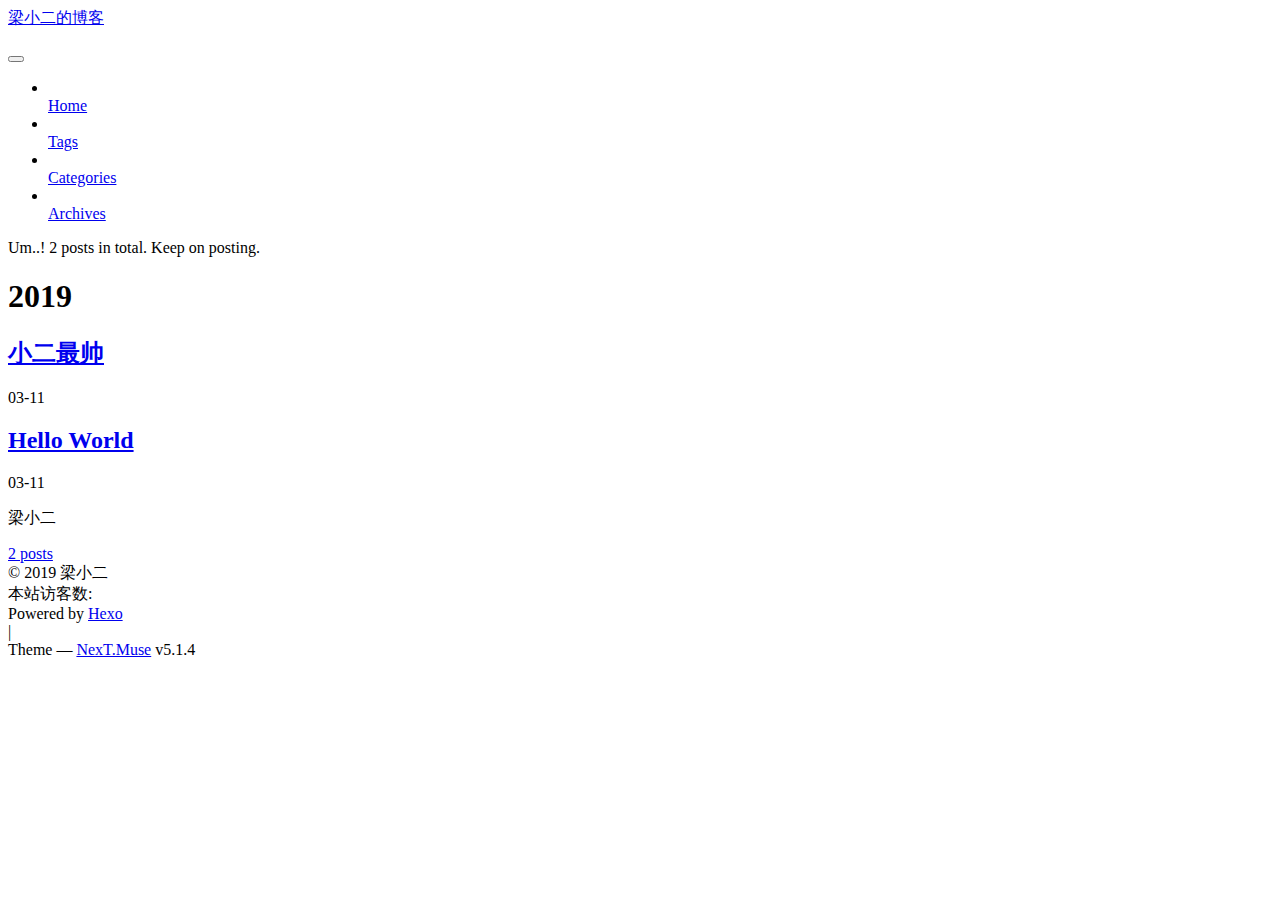
==== archives/index.html @ c7d18bd1 "Site updated: 2019-03-12 14:48:10" ====
<!DOCTYPE html>



  


<html class="theme-next muse use-motion" lang>
<head><meta name="generator" content="Hexo 3.8.0">
  <meta charset="UTF-8">
<meta http-equiv="X-UA-Compatible" content="IE=edge">
<meta name="viewport" content="width=device-width, initial-scale=1, maximum-scale=1">
<meta name="theme-color" content="#222">









<meta http-equiv="Cache-Control" content="no-transform">
<meta http-equiv="Cache-Control" content="no-siteapp">
















  
  
  <link href="/lib/fancybox/source/jquery.fancybox.css?v=2.1.5" rel="stylesheet" type="text/css">







<link href="/lib/font-awesome/css/font-awesome.min.css?v=4.6.2" rel="stylesheet" type="text/css">

<link href="/css/main.css?v=5.1.4" rel="stylesheet" type="text/css">


  <link rel="apple-touch-icon" sizes="180x180" href="/images/apple-touch-icon-next.png?v=5.1.4">


  <link rel="icon" type="image/png" sizes="32x32" href="/images/favicon-32x32-next.png?v=5.1.4">


  <link rel="icon" type="image/png" sizes="16x16" href="/images/favicon-16x16-next.png?v=5.1.4">


  <link rel="mask-icon" href="/images/logo.svg?v=5.1.4" color="#222">





  <meta name="keywords" content="Hexo, NexT">










<meta property="og:type" content="website">
<meta property="og:title" content="梁小二的博客">
<meta property="og:url" content="https://github.com/liangsheng666/liangsheng666.github.io.git/archives/index.html">
<meta property="og:site_name" content="梁小二的博客">
<meta property="og:locale" content="default">
<meta name="twitter:card" content="summary">
<meta name="twitter:title" content="梁小二的博客">



<script type="text/javascript" id="hexo.configurations">
  var NexT = window.NexT || {};
  var CONFIG = {
    root: '/',
    scheme: 'Muse',
    version: '5.1.4',
    sidebar: {"position":"left","display":"post","offset":12,"b2t":false,"scrollpercent":false,"onmobile":false},
    fancybox: true,
    tabs: true,
    motion: {"enable":true,"async":false,"transition":{"post_block":"fadeIn","post_header":"slideDownIn","post_body":"slideDownIn","coll_header":"slideLeftIn","sidebar":"slideUpIn"}},
    duoshuo: {
      userId: '0',
      author: 'Author'
    },
    algolia: {
      applicationID: '',
      apiKey: '',
      indexName: '',
      hits: {"per_page":10},
      labels: {"input_placeholder":"Search for Posts","hits_empty":"We didn't find any results for the search: ${query}","hits_stats":"${hits} results found in ${time} ms"}
    }
  };
</script>



  <link rel="canonical" href="https://github.com/liangsheng666/liangsheng666.github.io.git/archives/">





  <title>Archive | 梁小二的博客</title>
  








</head>

<body itemscope itemtype="http://schema.org/WebPage" lang="default">

  
  
    
  

  <div class="container sidebar-position-left page-archive">
    <div class="headband"></div>

    <header id="header" class="header" itemscope itemtype="http://schema.org/WPHeader">
      <div class="header-inner"><div class="site-brand-wrapper">
  <div class="site-meta ">
    

    <div class="custom-logo-site-title">
      <a href="/" class="brand" rel="start">
        <span class="logo-line-before"><i></i></span>
        <span class="site-title">梁小二的博客</span>
        <span class="logo-line-after"><i></i></span>
      </a>
    </div>
      
        <p class="site-subtitle"></p>
      
  </div>

  <div class="site-nav-toggle">
    <button>
      <span class="btn-bar"></span>
      <span class="btn-bar"></span>
      <span class="btn-bar"></span>
    </button>
  </div>
</div>

<nav class="site-nav">
  

  
    <ul id="menu" class="menu">
      
        
        <li class="menu-item menu-item-home">
          <a href="/" rel="section">
            
              <i class="menu-item-icon fa fa-fw fa-home"></i> <br>
            
            Home
          </a>
        </li>
      
        
        <li class="menu-item menu-item-tags">
          <a href="/tags/" rel="section">
            
              <i class="menu-item-icon fa fa-fw fa-tags"></i> <br>
            
            Tags
          </a>
        </li>
      
        
        <li class="menu-item menu-item-categories">
          <a href="/categories/" rel="section">
            
              <i class="menu-item-icon fa fa-fw fa-th"></i> <br>
            
            Categories
          </a>
        </li>
      
        
        <li class="menu-item menu-item-archives">
          <a href="/archives/" rel="section">
            
              <i class="menu-item-icon fa fa-fw fa-archive"></i> <br>
            
            Archives
          </a>
        </li>
      

      
    </ul>
  

  
</nav>



 </div>
    </header>

    <main id="main" class="main">
      <div class="main-inner">
        <div class="content-wrap">
          <div id="content" class="content">
            

  
  
  
  <div class="post-block archive">
    <div id="posts" class="posts-collapse">
      <span class="archive-move-on"></span>

      <span class="archive-page-counter">
        
        
        
          
        
        Um..! 2 posts in total. Keep on posting.
      </span>

      

        
        
        

        
          
          <div class="collection-title">
            <h1 class="archive-year" id="archive-year-2019">2019</h1>
          </div>
        
        

        

  <article class="post post-type-normal" itemscope itemtype="http://schema.org/Article">
    <header class="post-header">

      <h2 class="post-title">
        
            <a class="post-title-link" href="/2019/03/11/小二最帅/" itemprop="url">
              
                <span itemprop="name">小二最帅</span>
              
            </a>
        
      </h2>

      <div class="post-meta">
        <time class="post-time" itemprop="dateCreated" datetime="2019-03-11T17:40:30+08:00" content="2019-03-11">
          03-11
        </time>
      </div>

    </header>
  </article>



      

        
        
        

        
        

        

  <article class="post post-type-normal" itemscope itemtype="http://schema.org/Article">
    <header class="post-header">

      <h2 class="post-title">
        
            <a class="post-title-link" href="/2019/03/11/hello-world/" itemprop="url">
              
                <span itemprop="name">Hello World</span>
              
            </a>
        
      </h2>

      <div class="post-meta">
        <time class="post-time" itemprop="dateCreated" datetime="2019-03-11T17:36:19+08:00" content="2019-03-11">
          03-11
        </time>
      </div>

    </header>
  </article>



      

    </div>
  </div>
  
  
  

  



          </div>
          


          

        </div>
        
          
  
  <div class="sidebar-toggle">
    <div class="sidebar-toggle-line-wrap">
      <span class="sidebar-toggle-line sidebar-toggle-line-first"></span>
      <span class="sidebar-toggle-line sidebar-toggle-line-middle"></span>
      <span class="sidebar-toggle-line sidebar-toggle-line-last"></span>
    </div>
  </div>

  <aside id="sidebar" class="sidebar">
    
    <div class="sidebar-inner">

      

      

      <section class="site-overview-wrap sidebar-panel sidebar-panel-active">
        <div class="site-overview">
          <div class="site-author motion-element" itemprop="author" itemscope itemtype="http://schema.org/Person">
            
              <p class="site-author-name" itemprop="name">梁小二</p>
              <p class="site-description motion-element" itemprop="description"></p>
          </div>

          <nav class="site-state motion-element">

            
              <div class="site-state-item site-state-posts">
              
                <a href="/archives/">
              
                  <span class="site-state-item-count">2</span>
                  <span class="site-state-item-name">posts</span>
                </a>
              </div>
            

            

            

          </nav>

          

          

          
          

          
          

          

        </div>
      </section>

      

      

    </div>
  </aside>


        
      </div>
    </main>

    <footer id="footer" class="footer">
      <div class="footer-inner">
        <script async src="https://dn-lbstatics.qbox.me/busuanzi/2.3/busuanzi.pure.mini.js"></script>
<div class="copyright">&copy; <span itemprop="copyrightYear">2019</span>
  <span class="with-love">
    <i class="fa fa-user"></i>
  </span>
  <span class="author" itemprop="copyrightHolder">梁小二</span>

  
</div>


  <div class="powered-by">
<i class="fa fa-user-md"></i><span id="busuanzi_container_site_pv">
  本站访客数:<span id="busuanzi_value_site_pv"></span>
</span>
</div>
  <div class="powered-by">Powered by <a class="theme-link" target="_blank" href="https://hexo.io">Hexo</a></div>



  <span class="post-meta-divider">|</span>



  <div class="theme-info">Theme &mdash; <a class="theme-link" target="_blank" href="https://github.com/iissnan/hexo-theme-next">NexT.Muse</a> v5.1.4</div>




        







        
      </div>
    </footer>

    
      <div class="back-to-top">
        <i class="fa fa-arrow-up"></i>
        
      </div>
    

    

  </div>

  

<script type="text/javascript">
  if (Object.prototype.toString.call(window.Promise) !== '[object Function]') {
    window.Promise = null;
  }
</script>









  












  
  
    <script type="text/javascript" src="/lib/jquery/index.js?v=2.1.3"></script>
  

  
  
    <script type="text/javascript" src="/lib/fastclick/lib/fastclick.min.js?v=1.0.6"></script>
  

  
  
    <script type="text/javascript" src="/lib/jquery_lazyload/jquery.lazyload.js?v=1.9.7"></script>
  

  
  
    <script type="text/javascript" src="/lib/velocity/velocity.min.js?v=1.2.1"></script>
  

  
  
    <script type="text/javascript" src="/lib/velocity/velocity.ui.min.js?v=1.2.1"></script>
  

  
  
    <script type="text/javascript" src="/lib/fancybox/source/jquery.fancybox.pack.js?v=2.1.5"></script>
  


  


  <script type="text/javascript" src="/js/src/utils.js?v=5.1.4"></script>

  <script type="text/javascript" src="/js/src/motion.js?v=5.1.4"></script>



  
  

  

  


  <script type="text/javascript" src="/js/src/bootstrap.js?v=5.1.4"></script>



  


  




	





  





  












  





  

  

  

  
  

  

  

  

</body>
</html>
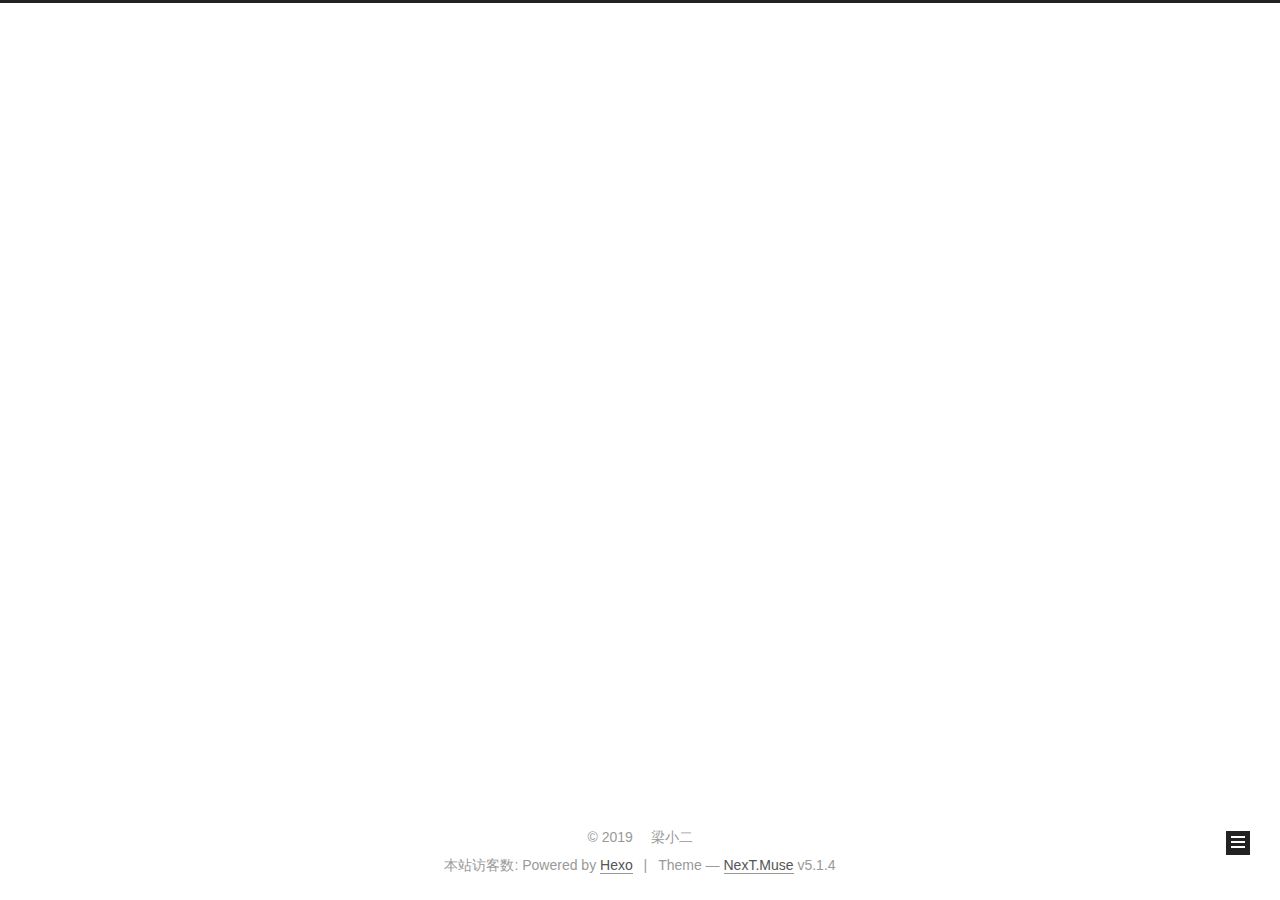
==== commit 05723b6e: "Site updated: 2019-03-12 15:04:28" ====
--- a/archives/index.html
+++ b/archives/index.html
@@ -247,7 +247,7 @@
         
           
         
-        Um..! 2 posts in total. Keep on posting.
+        Um..! 3 posts in total. Keep on posting.
       </span>
 
       
@@ -261,6 +261,41 @@
           <div class="collection-title">
             <h1 class="archive-year" id="archive-year-2019">2019</h1>
           </div>
+        
+        
+
+        
+
+  <article class="post post-type-normal" itemscope itemtype="http://schema.org/Article">
+    <header class="post-header">
+
+      <h2 class="post-title">
+        
+            <a class="post-title-link" href="/2019/03/12/七朵花/" itemprop="url">
+              
+                <span itemprop="name">七朵花</span>
+              
+            </a>
+        
+      </h2>
+
+      <div class="post-meta">
+        <time class="post-time" itemprop="dateCreated" datetime="2019-03-12T15:02:41+08:00" content="2019-03-12">
+          03-12
+        </time>
+      </div>
+
+    </header>
+  </article>
+
+
+
+      
+
+        
+        
+        
+
         
         
 
@@ -378,14 +413,32 @@
               
                 <a href="/archives/">
               
-                  <span class="site-state-item-count">2</span>
+                  <span class="site-state-item-count">3</span>
                   <span class="site-state-item-name">posts</span>
                 </a>
               </div>
             
 
             
-
+              
+              
+              <div class="site-state-item site-state-categories">
+                <a href="/categories/index.html">
+                  <span class="site-state-item-count">1</span>
+                  <span class="site-state-item-name">categories</span>
+                </a>
+              </div>
+            
+
+            
+              
+              
+              <div class="site-state-item site-state-tags">
+                <a href="/tags/index.html">
+                  <span class="site-state-item-count">3</span>
+                  <span class="site-state-item-name">tags</span>
+                </a>
+              </div>
             
 
           </nav>
@@ -431,8 +484,8 @@
 
 
   <div class="powered-by">
-<i class="fa fa-user-md"></i><span id="busuanzi_container_site_pv">
-  本站访客数:<span id="busuanzi_value_site_pv"></span>
+<i class="fa fa-user-md"></i><span id="busuanzi_container_site_uv">
+  本站访客数:<span id="busuanzi_value_site_uv"></span>
 </span>
 </div>
   <div class="powered-by">Powered by <a class="theme-link" target="_blank" href="https://hexo.io">Hexo</a></div>
--- a/css/main.css
+++ b/css/main.css
@@ -0,0 +1,2662 @@
+/* normalize.css v3.0.2 | MIT License | git.io/normalize */
+html {
+  font-family: sans-serif; /* 1 */
+  -ms-text-size-adjust: 100%; /* 2 */
+  -webkit-text-size-adjust: 100%; /* 2 */
+}
+body {
+  margin: 0;
+}
+article,
+aside,
+details,
+figcaption,
+figure,
+footer,
+header,
+hgroup,
+main,
+menu,
+nav,
+section,
+summary {
+  display: block;
+}
+audio,
+canvas,
+progress,
+video {
+  display: inline-block; /* 1 */
+  vertical-align: baseline; /* 2 */
+}
+audio:not([controls]) {
+  display: none;
+  height: 0;
+}
+[hidden],
+template {
+  display: none;
+}
+a {
+  background-color: transparent;
+}
+a:active,
+a:hover {
+  outline: 0;
+}
+abbr[title] {
+  border-bottom: 1px dotted;
+}
+b,
+strong {
+  font-weight: bold;
+}
+dfn {
+  font-style: italic;
+}
+h1 {
+  font-size: 2em;
+  margin: 0.67em 0;
+}
+mark {
+  background: #ff0;
+  color: #000;
+}
+small {
+  font-size: 80%;
+}
+sub,
+sup {
+  font-size: 75%;
+  line-height: 0;
+  position: relative;
+  vertical-align: baseline;
+}
+sup {
+  top: -0.5em;
+}
+sub {
+  bottom: -0.25em;
+}
+img {
+  border: 0;
+}
+svg:not(:root) {
+  overflow: hidden;
+}
+figure {
+  margin: 1em 40px;
+}
+hr {
+  -moz-box-sizing: content-box;
+  box-sizing: content-box;
+  height: 0;
+}
+pre {
+  overflow: auto;
+}
+code,
+kbd,
+pre,
+samp {
+  font-family: monospace, monospace;
+  font-size: 1em;
+}
+button,
+input,
+optgroup,
+select,
+textarea {
+  color: inherit; /* 1 */
+  font: inherit; /* 2 */
+  margin: 0; /* 3 */
+}
+button {
+  overflow: visible;
+}
+button,
+select {
+  text-transform: none;
+}
+button,
+html input[type="button"],
+input[type="reset"],
+input[type="submit"] {
+  -webkit-appearance: button; /* 2 */
+  cursor: pointer; /* 3 */
+}
+button[disabled],
+html input[disabled] {
+  cursor: default;
+}
+button::-moz-focus-inner,
+input::-moz-focus-inner {
+  border: 0;
+  padding: 0;
+}
+input {
+  line-height: normal;
+}
+input[type="checkbox"],
+input[type="radio"] {
+  box-sizing: border-box; /* 1 */
+  padding: 0; /* 2 */
+}
+input[type="number"]::-webkit-inner-spin-button,
+input[type="number"]::-webkit-outer-spin-button {
+  height: auto;
+}
+input[type="search"] {
+  -webkit-appearance: textfield; /* 1 */
+  -moz-box-sizing: content-box;
+  -webkit-box-sizing: content-box; /* 2 */
+  box-sizing: content-box;
+}
+input[type="search"]::-webkit-search-cancel-button,
+input[type="search"]::-webkit-search-decoration {
+  -webkit-appearance: none;
+}
+fieldset {
+  border: 1px solid #c0c0c0;
+  margin: 0 2px;
+  padding: 0.35em 0.625em 0.75em;
+}
+legend {
+  border: 0; /* 1 */
+  padding: 0; /* 2 */
+}
+textarea {
+  overflow: auto;
+}
+optgroup {
+  font-weight: bold;
+}
+table {
+  border-collapse: collapse;
+  border-spacing: 0;
+}
+td,
+th {
+  padding: 0;
+}
+::selection {
+  background: #262a30;
+  color: #fff;
+}
+body {
+  position: relative;
+  font-family: 'Lato', "PingFang SC", "Microsoft YaHei", sans-serif;
+  font-size: 14px;
+  line-height: 2;
+  color: #555;
+  background: #fff;
+}
+@media (max-width: 767px) {
+  body {
+    padding-right: 0 !important;
+  }
+}
+@media (min-width: 768px) and (max-width: 991px) {
+  body {
+    padding-right: 0 !important;
+  }
+}
+@media (min-width: 1600px) {
+  body {
+    font-size: 16px;
+  }
+}
+h1,
+h2,
+h3,
+h4,
+h5,
+h6 {
+  margin: 0;
+  padding: 0;
+  font-weight: bold;
+  line-height: 1.5;
+  font-family: 'Lato', "PingFang SC", "Microsoft YaHei", sans-serif;
+}
+h2,
+h3,
+h4,
+h5,
+h6 {
+  margin: 20px 0 15px;
+}
+h1 {
+  font-size: 22px;
+}
+@media (max-width: 767px) {
+  h1 {
+    font-size: 18px;
+  }
+}
+h2 {
+  font-size: 20px;
+}
+@media (max-width: 767px) {
+  h2 {
+    font-size: 16px;
+  }
+}
+h3 {
+  font-size: 18px;
+}
+@media (max-width: 767px) {
+  h3 {
+    font-size: 14px;
+  }
+}
+h4 {
+  font-size: 16px;
+}
+@media (max-width: 767px) {
+  h4 {
+    font-size: 12px;
+  }
+}
+h5 {
+  font-size: 14px;
+}
+@media (max-width: 767px) {
+  h5 {
+    font-size: 10px;
+  }
+}
+h6 {
+  font-size: 12px;
+}
+@media (max-width: 767px) {
+  h6 {
+    font-size: 8px;
+  }
+}
+p {
+  margin: 0 0 20px 0;
+}
+a {
+  color: #555;
+  text-decoration: none;
+  outline: none;
+  border-bottom: 1px solid #999;
+  word-wrap: break-word;
+}
+a:hover {
+  color: #222;
+  border-bottom-color: #222;
+}
+blockquote {
+  margin: 0;
+  padding: 0;
+}
+img {
+  display: block;
+  margin: auto;
+  max-width: 100%;
+  height: auto;
+}
+hr {
+  margin: 40px 0;
+  height: 3px;
+  border: none;
+  background-color: #ddd;
+  background-image: repeating-linear-gradient(-45deg, #fff, #fff 4px, transparent 4px, transparent 8px);
+}
+blockquote {
+  padding: 0 15px;
+  color: #666;
+  border-left: 4px solid #ddd;
+}
+blockquote cite::before {
+  content: "-";
+  padding: 0 5px;
+}
+dt {
+  font-weight: 700;
+}
+dd {
+  margin: 0;
+  padding: 0;
+}
+kbd {
+  border: 1px solid #ccc;
+  border-radius: 0.2em;
+  box-shadow: 0.1em 0.1em 0.2em rgba(0,0,0,0.1);
+  background-color: #f9f9f9;
+  font-family: inherit;
+  background-image: -webkit-linear-gradient(top, #eee, #fff, #eee);
+  padding: 0.1em 0.3em;
+  white-space: nowrap;
+}
+.text-left {
+  text-align: left;
+}
+.text-center {
+  text-align: center;
+}
+.text-right {
+  text-align: right;
+}
+.text-justify {
+  text-align: justify;
+}
+.text-nowrap {
+  white-space: nowrap;
+}
+.text-lowercase {
+  text-transform: lowercase;
+}
+.text-uppercase {
+  text-transform: uppercase;
+}
+.text-capitalize {
+  text-transform: capitalize;
+}
+.center-block {
+  display: block;
+  margin-left: auto;
+  margin-right: auto;
+}
+.clearfix:before,
+.clearfix:after {
+  content: " ";
+  display: table;
+}
+.clearfix:after {
+  clear: both;
+}
+.pullquote {
+  width: 45%;
+}
+.pullquote.left {
+  float: left;
+  margin-left: 5px;
+  margin-right: 10px;
+}
+.pullquote.right {
+  float: right;
+  margin-left: 10px;
+  margin-right: 5px;
+}
+.affix.affix.affix {
+  position: fixed;
+}
+.translation {
+  margin-top: -20px;
+  font-size: 14px;
+  color: #999;
+}
+.scrollbar-measure {
+  width: 100px;
+  height: 100px;
+  overflow: scroll;
+  position: absolute;
+  top: -9999px;
+}
+.use-motion .motion-element {
+  opacity: 0;
+}
+table {
+  margin: 20px 0;
+  width: 100%;
+  border-collapse: collapse;
+  border-spacing: 0;
+  border: 1px solid #ddd;
+  font-size: 14px;
+  table-layout: fixed;
+  word-wrap: break-all;
+}
+table>tbody>tr:nth-of-type(odd) {
+  background-color: #f9f9f9;
+}
+table>tbody>tr:hover {
+  background-color: #f5f5f5;
+}
+caption,
+th,
+td {
+  padding: 8px;
+  text-align: left;
+  vertical-align: middle;
+  font-weight: normal;
+}
+th,
+td {
+  border-bottom: 3px solid #ddd;
+  border-right: 1px solid #eee;
+}
+th {
+  padding-bottom: 10px;
+  font-weight: 700;
+}
+td {
+  border-bottom-width: 1px;
+}
+html,
+body {
+  height: 100%;
+}
+.container {
+  position: relative;
+  min-height: 100%;
+}
+.header-inner {
+  margin: 0 auto;
+  padding: 100px 0 70px;
+  width: 700px;
+}
+@media (min-width: 1600px) {
+  .container .header-inner {
+    width: 900px;
+  }
+}
+.main {
+  padding-bottom: 150px;
+}
+.main-inner {
+  margin: 0 auto;
+  width: 700px;
+}
+@media (min-width: 1600px) {
+  .container .main-inner {
+    width: 900px;
+  }
+}
+.footer {
+  position: absolute;
+  left: 0;
+  bottom: 0;
+  width: 100%;
+  min-height: 50px;
+}
+.footer-inner {
+  box-sizing: border-box;
+  margin: 20px auto;
+  width: 700px;
+}
+@media (min-width: 1600px) {
+  .container .footer-inner {
+    width: 900px;
+  }
+}
+pre,
+.highlight {
+  overflow: auto;
+  margin: 20px 0;
+  padding: 0;
+  font-size: 13px;
+  color: #4d4d4c;
+  background: #f7f7f7;
+  line-height: 1.6;
+}
+pre,
+code {
+  font-family: consolas, Menlo, "PingFang SC", "Microsoft YaHei", monospace;
+}
+code {
+  padding: 2px 4px;
+  word-wrap: break-word;
+  color: #555;
+  background: #eee;
+  border-radius: 3px;
+  font-size: 13px;
+}
+pre {
+  padding: 10px;
+}
+pre code {
+  padding: 0;
+  color: #4d4d4c;
+  background: none;
+  text-shadow: none;
+}
+.highlight {
+  border-radius: 1px;
+}
+.highlight pre {
+  border: none;
+  margin: 0;
+  padding: 10px 0;
+}
+.highlight table {
+  margin: 0;
+  width: auto;
+  border: none;
+}
+.highlight td {
+  border: none;
+  padding: 0;
+}
+.highlight figcaption {
+  font-size: 1em;
+  color: #4d4d4c;
+  line-height: 1em;
+  margin-bottom: 1em;
+}
+.highlight figcaption:before,
+.highlight figcaption:after {
+  content: " ";
+  display: table;
+}
+.highlight figcaption:after {
+  clear: both;
+}
+.highlight figcaption a {
+  float: right;
+  color: #4d4d4c;
+}
+.highlight figcaption a:hover {
+  border-bottom-color: #4d4d4c;
+}
+.highlight .gutter pre {
+  padding-left: 10px;
+  padding-right: 10px;
+  color: #869194;
+  text-align: right;
+  background-color: #eff2f3;
+}
+.highlight .code pre {
+  width: 100%;
+  padding-left: 10px;
+  padding-right: 10px;
+  background-color: #f7f7f7;
+}
+.highlight .line {
+  height: 20px;
+}
+.gutter {
+  -webkit-user-select: none;
+  -moz-user-select: none;
+  -ms-user-select: none;
+  user-select: none;
+}
+.gist table {
+  width: auto;
+}
+.gist table td {
+  border: none;
+}
+pre .deletion {
+  background: #fdd;
+}
+pre .addition {
+  background: #dfd;
+}
+pre .meta {
+  color: #8959a8;
+}
+pre .comment {
+  color: #8e908c;
+}
+pre .variable,
+pre .attribute,
+pre .tag,
+pre .regexp,
+pre .ruby .constant,
+pre .xml .tag .title,
+pre .xml .pi,
+pre .xml .doctype,
+pre .html .doctype,
+pre .css .id,
+pre .css .class,
+pre .css .pseudo {
+  color: #c82829;
+}
+pre .number,
+pre .preprocessor,
+pre .built_in,
+pre .literal,
+pre .params,
+pre .constant,
+pre .command {
+  color: #f5871f;
+}
+pre .ruby .class .title,
+pre .css .rules .attribute,
+pre .string,
+pre .value,
+pre .inheritance,
+pre .header,
+pre .ruby .symbol,
+pre .xml .cdata,
+pre .special,
+pre .number,
+pre .formula {
+  color: #718c00;
+}
+pre .title,
+pre .css .hexcolor {
+  color: #3e999f;
+}
+pre .function,
+pre .python .decorator,
+pre .python .title,
+pre .ruby .function .title,
+pre .ruby .title .keyword,
+pre .perl .sub,
+pre .javascript .title,
+pre .coffeescript .title {
+  color: #4271ae;
+}
+pre .keyword,
+pre .javascript .function {
+  color: #8959a8;
+}
+.full-image.full-image.full-image.full-image {
+  border: none;
+  max-width: 100%;
+  width: auto;
+  margin: 20px auto 25px;
+}
+@media (min-width: 992px) {
+  .full-image.full-image.full-image.full-image {
+    max-width: none;
+    width: 110%;
+    margin: 25px -5%;
+  }
+}
+.blockquote-center,
+.page-home .post-type-quote blockquote,
+.page-post-detail .post-type-quote blockquote {
+  position: relative;
+  margin: 40px 0;
+  padding: 0;
+  border-left: none;
+  text-align: center;
+}
+.blockquote-center::before,
+.page-home .post-type-quote blockquote::before,
+.page-post-detail .post-type-quote blockquote::before,
+.blockquote-center::after,
+.page-home .post-type-quote blockquote::after,
+.page-post-detail .post-type-quote blockquote::after {
+  position: absolute;
+  content: ' ';
+  display: block;
+  width: 100%;
+  height: 24px;
+  opacity: 0.2;
+  background-repeat: no-repeat;
+  background-position: 0 -6px;
+  background-size: 22px 22px;
+}
+.blockquote-center::before,
+.page-home .post-type-quote blockquote::before,
+.page-post-detail .post-type-quote blockquote::before {
+  top: -20px;
+  background-image: url("../images/quote-l.svg");
+  border-top: 1px solid #ccc;
+}
+.blockquote-center::after,
+.page-home .post-type-quote blockquote::after,
+.page-post-detail .post-type-quote blockquote::after {
+  bottom: -20px;
+  background-image: url("../images/quote-r.svg");
+  border-bottom: 1px solid #ccc;
+  background-position: 100% 8px;
+}
+.blockquote-center p,
+.page-home .post-type-quote blockquote p,
+.page-post-detail .post-type-quote blockquote p,
+.blockquote-center div,
+.page-home .post-type-quote blockquote div,
+.page-post-detail .post-type-quote blockquote div {
+  text-align: center;
+}
+.post .post-body .group-picture img {
+  box-sizing: border-box;
+  padding: 0 3px;
+  border: none;
+}
+.post .group-picture-row {
+  overflow: hidden;
+  margin-top: 6px;
+}
+.post .group-picture-row:first-child {
+  margin-top: 0;
+}
+.post .group-picture-column {
+  float: left;
+}
+.page-post-detail .post-body .group-picture-column {
+  float: none;
+  margin-top: 10px;
+  width: auto !important;
+}
+.page-post-detail .post-body .group-picture-column img {
+  margin: 0 auto;
+}
+.page-archive .group-picture-container {
+  overflow: hidden;
+}
+.page-archive .group-picture-row {
+  float: left;
+}
+.page-archive .group-picture-row:first-child {
+  margin-top: 6px;
+}
+.page-archive .group-picture-column {
+  max-width: 150px;
+  max-height: 150px;
+}
+.post-body .note {
+  position: relative;
+  padding: 15px;
+  margin-bottom: 20px;
+  border: 1px solid #eee;
+  border-left-width: 5px;
+  border-radius: 3px;
+}
+.post-body .note h2,
+.post-body .note h3,
+.post-body .note h4,
+.post-body .note h5,
+.post-body .note h6 {
+  margin-top: 0;
+  margin-bottom: 0;
+  border-bottom: initial;
+  padding-top: 0 !important;
+}
+.post-body .note p:first-child,
+.post-body .note ul:first-child,
+.post-body .note ol:first-child,
+.post-body .note table:first-child,
+.post-body .note pre:first-child,
+.post-body .note blockquote:first-child {
+  margin-top: 0;
+}
+.post-body .note p:last-child,
+.post-body .note ul:last-child,
+.post-body .note ol:last-child,
+.post-body .note table:last-child,
+.post-body .note pre:last-child,
+.post-body .note blockquote:last-child {
+  margin-bottom: 0;
+}
+.post-body .note.default {
+  border-left-color: #777;
+}
+.post-body .note.default h2,
+.post-body .note.default h3,
+.post-body .note.default h4,
+.post-body .note.default h5,
+.post-body .note.default h6 {
+  color: #777;
+}
+.post-body .note.primary {
+  border-left-color: #6f42c1;
+}
+.post-body .note.primary h2,
+.post-body .note.primary h3,
+.post-body .note.primary h4,
+.post-body .note.primary h5,
+.post-body .note.primary h6 {
+  color: #6f42c1;
+}
+.post-body .note.info {
+  border-left-color: #428bca;
+}
+.post-body .note.info h2,
+.post-body .note.info h3,
+.post-body .note.info h4,
+.post-body .note.info h5,
+.post-body .note.info h6 {
+  color: #428bca;
+}
+.post-body .note.success {
+  border-left-color: #5cb85c;
+}
+.post-body .note.success h2,
+.post-body .note.success h3,
+.post-body .note.success h4,
+.post-body .note.success h5,
+.post-body .note.success h6 {
+  color: #5cb85c;
+}
+.post-body .note.warning {
+  border-left-color: #f0ad4e;
+}
+.post-body .note.warning h2,
+.post-body .note.warning h3,
+.post-body .note.warning h4,
+.post-body .note.warning h5,
+.post-body .note.warning h6 {
+  color: #f0ad4e;
+}
+.post-body .note.danger {
+  border-left-color: #d9534f;
+}
+.post-body .note.danger h2,
+.post-body .note.danger h3,
+.post-body .note.danger h4,
+.post-body .note.danger h5,
+.post-body .note.danger h6 {
+  color: #d9534f;
+}
+.post-body .label {
+  display: inline;
+  padding: 0 2px;
+  white-space: nowrap;
+}
+.post-body .label.default {
+  background-color: #f0f0f0;
+}
+.post-body .label.primary {
+  background-color: #efe6f7;
+}
+.post-body .label.info {
+  background-color: #e5f2f8;
+}
+.post-body .label.success {
+  background-color: #e7f4e9;
+}
+.post-body .label.warning {
+  background-color: #fcf6e1;
+}
+.post-body .label.danger {
+  background-color: #fae8eb;
+}
+.post-body .tabs {
+  position: relative;
+  display: block;
+  margin-bottom: 20px;
+  padding-top: 10px;
+}
+.post-body .tabs ul.nav-tabs {
+  margin: 0;
+  padding: 0;
+  display: flex;
+  margin-bottom: -1px;
+}
+@media (max-width: 413px) {
+  .post-body .tabs ul.nav-tabs {
+    display: block;
+    margin-bottom: 5px;
+  }
+}
+.post-body .tabs ul.nav-tabs li.tab {
+  list-style-type: none !important;
+  margin: 0 0.25em 0 0;
+  border-top: 3px solid transparent;
+  border-left: 1px solid transparent;
+  border-right: 1px solid transparent;
+}
+@media (max-width: 413px) {
+  .post-body .tabs ul.nav-tabs li.tab {
+    margin: initial;
+    border-top: 1px solid transparent;
+    border-left: 3px solid transparent;
+    border-right: 1px solid transparent;
+    border-bottom: 1px solid transparent;
+  }
+}
+.post-body .tabs ul.nav-tabs li.tab a {
+  outline: 0;
+  border-bottom: initial;
+  display: block;
+  line-height: 1.8em;
+  padding: 0.25em 0.75em;
+  transition-duration: 0.2s;
+  transition-timing-function: ease-out;
+  transition-delay: 0s;
+}
+.post-body .tabs ul.nav-tabs li.tab a i {
+  width: 1.285714285714286em;
+}
+.post-body .tabs ul.nav-tabs li.tab.active {
+  border-top: 3px solid #fc6423;
+  border-left: 1px solid #ddd;
+  border-right: 1px solid #ddd;
+  background-color: #fff;
+}
+@media (max-width: 413px) {
+  .post-body .tabs ul.nav-tabs li.tab.active {
+    border-top: 1px solid #ddd;
+    border-left: 3px solid #fc6423;
+    border-right: 1px solid #ddd;
+    border-bottom: 1px solid #ddd;
+  }
+}
+.post-body .tabs ul.nav-tabs li.tab.active a {
+  cursor: default;
+  color: #555;
+}
+.post-body .tabs .tab-content {
+  background-color: #fff;
+}
+.post-body .tabs .tab-content .tab-pane {
+  border: 1px solid #ddd;
+  padding: 20px 20px 0 20px;
+}
+.post-body .tabs .tab-content .tab-pane:not(.active) {
+  display: none !important;
+}
+.post-body .tabs .tab-content .tab-pane.active {
+  display: block !important;
+}
+.btn {
+  display: inline-block;
+  padding: 0 20px;
+  font-size: 14px;
+  color: #fff;
+  background: #222;
+  border: 2px solid #222;
+  text-decoration: none;
+  border-radius: 0;
+  transition-property: background-color;
+  transition-duration: 0.2s;
+  transition-timing-function: ease-in-out;
+  transition-delay: 0s;
+  line-height: 2;
+}
+.btn:hover {
+  border-color: #222;
+  color: #222;
+  background: #fff;
+}
+.btn +.btn {
+  margin: 0 0 8px 8px;
+}
+.btn .fa-fw {
+  width: 1.285714285714286em;
+  text-align: left;
+}
+.btn-bar {
+  display: block;
+  width: 22px;
+  height: 2px;
+  background: #555;
+  border-radius: 1px;
+}
+.btn-bar+.btn-bar {
+  margin-top: 4px;
+}
+.pagination {
+  margin: 120px 0 40px;
+  text-align: center;
+  border-top: 1px solid #eee;
+}
+.page-number-basic,
+.pagination .prev,
+.pagination .next,
+.pagination .page-number,
+.pagination .space {
+  display: inline-block;
+  position: relative;
+  top: -1px;
+  margin: 0 10px;
+  padding: 0 11px;
+}
+@media (max-width: 767px) {
+  .page-number-basic,
+  .pagination .prev,
+  .pagination .next,
+  .pagination .page-number,
+  .pagination .space {
+    margin: 0 5px;
+  }
+}
+.pagination .prev,
+.pagination .next,
+.pagination .page-number {
+  border-bottom: 0;
+  border-top: 1px solid #eee;
+  transition-property: border-color;
+  transition-duration: 0.2s;
+  transition-timing-function: ease-in-out;
+  transition-delay: 0s;
+}
+.pagination .prev:hover,
+.pagination .next:hover,
+.pagination .page-number:hover {
+  border-top-color: #222;
+}
+.pagination .space {
+  padding: 0;
+  margin: 0;
+}
+.pagination .prev {
+  margin-left: 0;
+}
+.pagination .next {
+  margin-right: 0;
+}
+.pagination .page-number.current {
+  color: #fff;
+  background: #ccc;
+  border-top-color: #ccc;
+}
+@media (max-width: 767px) {
+  .pagination {
+    border-top: none;
+  }
+  .pagination .prev,
+  .pagination .next,
+  .pagination .page-number {
+    margin-bottom: 10px;
+    border-top: 0;
+    border-bottom: 1px solid #eee;
+    padding: 0 10px;
+  }
+  .pagination .prev:hover,
+  .pagination .next:hover,
+  .pagination .page-number:hover {
+    border-bottom-color: #222;
+  }
+}
+.comments {
+  margin: 60px 20px 0;
+}
+.tag-cloud {
+  text-align: center;
+}
+.tag-cloud a {
+  display: inline-block;
+  margin: 10px;
+}
+.back-to-top {
+  box-sizing: border-box;
+  position: fixed;
+  bottom: -100px;
+  right: 30px;
+  z-index: 1050;
+  padding: 0 6px;
+  width: 24px;
+  background: #222;
+  font-size: 12px;
+  opacity: 1;
+  color: #fff;
+  cursor: pointer;
+  text-align: center;
+  -webkit-transform: translateZ(0);
+  transition-property: bottom;
+  transition-duration: 0.2s;
+  transition-timing-function: ease-in-out;
+  transition-delay: 0s;
+}
+@media (min-width: 768px) and (max-width: 991px) {
+  .back-to-top {
+    display: none !important;
+  }
+}
+@media (max-width: 767px) {
+  .back-to-top {
+    display: none !important;
+  }
+}
+.back-to-top.back-to-top-on {
+  bottom: 19px;
+}
+.header {
+  background: transparent;
+}
+.header-inner {
+  position: relative;
+}
+.headband {
+  height: 3px;
+  background: #222;
+}
+.site-meta {
+  margin: 0;
+  text-align: center;
+}
+@media (max-width: 767px) {
+  .site-meta {
+    text-align: center;
+  }
+}
+.brand {
+  position: relative;
+  display: inline-block;
+  padding: 0 40px;
+  color: #fff;
+  background: #222;
+  border-bottom: none;
+}
+.brand:hover {
+  color: #fff;
+}
+.logo {
+  display: inline-block;
+  margin-right: 5px;
+  line-height: 36px;
+  vertical-align: top;
+}
+.site-title {
+  display: inline-block;
+  vertical-align: top;
+  line-height: 36px;
+  font-size: 20px;
+  font-weight: normal;
+  font-family: 'Lato', "PingFang SC", "Microsoft YaHei", sans-serif;
+}
+.site-subtitle {
+  margin-top: 10px;
+  font-size: 13px;
+  color: #999;
+}
+.use-motion .brand {
+  opacity: 0;
+}
+.use-motion .logo,
+.use-motion .site-title,
+.use-motion .site-subtitle {
+  opacity: 0;
+  position: relative;
+  top: -10px;
+}
+.site-nav-toggle {
+  display: none;
+  position: absolute;
+  top: 10px;
+  left: 10px;
+}
+@media (max-width: 767px) {
+  .site-nav-toggle {
+    display: block;
+  }
+}
+.site-nav-toggle button {
+  margin-top: 2px;
+  padding: 9px 10px;
+  background: transparent;
+  border: none;
+}
+@media (max-width: 767px) {
+  .site-nav {
+    display: none;
+    margin: 0 -10px;
+    padding: 0 10px;
+    clear: both;
+    border-top: 1px solid #ddd;
+  }
+}
+@media (min-width: 768px) and (max-width: 991px) {
+  .site-nav {
+    display: block !important;
+  }
+}
+@media (min-width: 992px) {
+  .site-nav {
+    display: block !important;
+  }
+}
+.menu {
+  margin-top: 20px;
+  padding-left: 0;
+  text-align: center;
+}
+.menu .menu-item {
+  display: inline-block;
+  margin: 0 10px;
+  list-style: none;
+}
+@media screen and (max-width: 767px) {
+  .menu .menu-item {
+    margin-top: 10px;
+  }
+}
+.menu .menu-item a {
+  display: block;
+  font-size: 13px;
+  line-height: inherit;
+  border-bottom: 1px solid transparent;
+  transition-property: border-color;
+  transition-duration: 0.2s;
+  transition-timing-function: ease-in-out;
+  transition-delay: 0s;
+}
+.menu .menu-item a:hover {
+  border-bottom-color: #222;
+}
+.menu .menu-item .fa {
+  margin-right: 5px;
+}
+.use-motion .menu-item {
+  opacity: 0;
+}
+.post-body {
+  font-family: 'Lato', "PingFang SC", "Microsoft YaHei", sans-serif;
+}
+@media (max-width: 767px) {
+  .post-body {
+    word-break: break-word;
+  }
+}
+.post-body .fancybox img {
+  display: block !important;
+  margin: 0 auto;
+  cursor: pointer;
+  cursor: zoom-in;
+  cursor: -webkit-zoom-in;
+}
+.post-body .image-caption,
+.post-body .figure .caption {
+  margin: -20px auto 15px;
+  text-align: center;
+  font-size: 14px;
+  color: #999;
+  font-weight: bold;
+  line-height: 1;
+}
+.post-sticky-flag {
+  display: inline-block;
+  font-size: 16px;
+  -ms-transform: rotate(30deg);
+  -webkit-transform: rotate(30deg);
+  -moz-transform: rotate(30deg);
+  -ms-transform: rotate(30deg);
+  -o-transform: rotate(30deg);
+  transform: rotate(30deg);
+}
+.use-motion .post-block,
+.use-motion .pagination,
+.use-motion .comments {
+  opacity: 0;
+}
+.use-motion .post-header {
+  opacity: 0;
+}
+.use-motion .post-body {
+  opacity: 0;
+}
+.use-motion .collection-title {
+  opacity: 0;
+}
+.posts-expand {
+  padding-top: 40px;
+}
+@media (max-width: 767px) {
+  .posts-expand {
+    margin: 0 20px;
+  }
+  .post-body pre .gutter pre {
+    padding-right: 10px;
+  }
+  .post-body .highlight {
+    margin-left: 0px;
+    margin-right: 0px;
+    padding: 0;
+  }
+  .post-body .highlight .gutter pre {
+    padding-right: 10px;
+  }
+}
+@media (min-width: 992px) {
+  .posts-expand .post-body {
+    text-align: justify;
+  }
+}
+.posts-expand .post-body h2,
+.posts-expand .post-body h3,
+.posts-expand .post-body h4,
+.posts-expand .post-body h5,
+.posts-expand .post-body h6 {
+  padding-top: 10px;
+}
+.posts-expand .post-body h2 .header-anchor,
+.posts-expand .post-body h3 .header-anchor,
+.posts-expand .post-body h4 .header-anchor,
+.posts-expand .post-body h5 .header-anchor,
+.posts-expand .post-body h6 .header-anchor {
+  float: right;
+  margin-left: 10px;
+  color: #ccc;
+  border-bottom-style: none;
+  visibility: hidden;
+}
+.posts-expand .post-body h2 .header-anchor:hover,
+.posts-expand .post-body h3 .header-anchor:hover,
+.posts-expand .post-body h4 .header-anchor:hover,
+.posts-expand .post-body h5 .header-anchor:hover,
+.posts-expand .post-body h6 .header-anchor:hover {
+  color: inherit;
+}
+.posts-expand .post-body h2:hover .header-anchor,
+.posts-expand .post-body h3:hover .header-anchor,
+.posts-expand .post-body h4:hover .header-anchor,
+.posts-expand .post-body h5:hover .header-anchor,
+.posts-expand .post-body h6:hover .header-anchor {
+  visibility: visible;
+}
+.posts-expand .post-body ul li {
+  list-style: circle;
+}
+.posts-expand .post-body img {
+  box-sizing: border-box;
+  margin: auto;
+  padding: 3px;
+  border: 1px solid #ddd;
+}
+.posts-expand .post-body .fancybox img {
+  margin: 0 auto 25px;
+}
+@media (max-width: 767px) {
+  .posts-collapse {
+    margin: 0 20px;
+  }
+  .posts-collapse .post-title,
+  .posts-collapse .post-meta {
+    display: block;
+    width: auto;
+    text-align: left;
+  }
+}
+.posts-collapse {
+  position: relative;
+  z-index: 1010;
+  margin-left: 55px;
+}
+.posts-collapse::after {
+  content: " ";
+  position: absolute;
+  top: 20px;
+  left: 0;
+  margin-left: -2px;
+  width: 4px;
+  height: 100%;
+  background: #f5f5f5;
+  z-index: -1;
+}
+@media (max-width: 767px) {
+  .posts-collapse {
+    margin: 0 20px;
+  }
+}
+.posts-collapse .collection-title {
+  position: relative;
+  margin: 60px 0;
+}
+.posts-collapse .collection-title h1,
+.posts-collapse .collection-title h2 {
+  margin-left: 20px;
+}
+.posts-collapse .collection-title small {
+  color: #bbb;
+  margin-left: 5px;
+}
+.posts-collapse .collection-title::before {
+  content: " ";
+  position: absolute;
+  left: 0;
+  top: 50%;
+  margin-left: -4px;
+  margin-top: -4px;
+  width: 8px;
+  height: 8px;
+  background: #bbb;
+  border-radius: 50%;
+}
+.posts-collapse .post {
+  margin: 30px 0;
+}
+.posts-collapse .post-header {
+  position: relative;
+  transition-duration: 0.2s;
+  transition-timing-function: ease-in-out;
+  transition-delay: 0s;
+  transition-property: border;
+  border-bottom: 1px dashed #ccc;
+}
+.posts-collapse .post-header::before {
+  content: " ";
+  position: absolute;
+  left: 0;
+  top: 12px;
+  width: 6px;
+  height: 6px;
+  margin-left: -4px;
+  background: #bbb;
+  border-radius: 50%;
+  border: 1px solid #fff;
+  transition-duration: 0.2s;
+  transition-timing-function: ease-in-out;
+  transition-delay: 0s;
+  transition-property: background;
+}
+.posts-collapse .post-header:hover {
+  border-bottom-color: #666;
+}
+.posts-collapse .post-header:hover::before {
+  background: #222;
+}
+.posts-collapse .post-meta {
+  position: absolute;
+  font-size: 12px;
+  left: 20px;
+  top: 5px;
+}
+.posts-collapse .post-comments-count {
+  display: none;
+}
+.posts-collapse .post-title {
+  margin-left: 60px;
+  font-size: 16px;
+  font-weight: normal;
+  line-height: inherit;
+}
+.posts-collapse .post-title::after {
+  margin-left: 3px;
+  opacity: 0.6;
+}
+.posts-collapse .post-title a {
+  color: #666;
+  border-bottom: none;
+}
+.page-home .post-type-quote .post-header,
+.page-post-detail .post-type-quote .post-header,
+.page-home .post-type-quote .post-tags,
+.page-post-detail .post-type-quote .post-tags {
+  display: none;
+}
+.posts-expand .post-title {
+  text-align: center;
+  word-break: break-word;
+  font-weight: 400;
+}
+.posts-expand .post-title-link {
+  display: inline-block;
+  position: relative;
+  color: #555;
+  border-bottom: none;
+  line-height: 1.2;
+  vertical-align: top;
+}
+.posts-expand .post-title-link::before {
+  content: "";
+  position: absolute;
+  width: 100%;
+  height: 2px;
+  bottom: 0;
+  left: 0;
+  background-color: #000;
+  visibility: hidden;
+  -webkit-transform: scaleX(0);
+  -moz-transform: scaleX(0);
+  -ms-transform: scaleX(0);
+  -o-transform: scaleX(0);
+  transform: scaleX(0);
+  transition-duration: 0.2s;
+  transition-timing-function: ease-in-out;
+  transition-delay: 0s;
+}
+.posts-expand .post-title-link:hover::before {
+  visibility: visible;
+  -webkit-transform: scaleX(1);
+  -moz-transform: scaleX(1);
+  -ms-transform: scaleX(1);
+  -o-transform: scaleX(1);
+  transform: scaleX(1);
+}
+.posts-expand .post-title-link .fa {
+  font-size: 16px;
+}
+.posts-expand .post-meta {
+  margin: 3px 0 60px 0;
+  color: #999;
+  font-family: 'Lato', "PingFang SC", "Microsoft YaHei", sans-serif;
+  font-size: 12px;
+  text-align: center;
+}
+.posts-expand .post-meta .post-category-list {
+  display: inline-block;
+  margin: 0;
+  padding: 3px;
+}
+.posts-expand .post-meta .post-category-list-link {
+  color: #999;
+}
+.posts-expand .post-meta .post-description {
+  font-size: 14px;
+  margin-top: 2px;
+}
+.post-meta-divider {
+  margin: 0 0.5em;
+}
+.post-meta-item-icon {
+  margin-right: 3px;
+}
+@media (min-width: 768px) and (max-width: 991px) {
+  .post-meta-item-icon {
+    display: inline-block;
+  }
+}
+@media (max-width: 767px) {
+  .post-meta-item-icon {
+    display: inline-block;
+  }
+}
+@media (min-width: 768px) and (max-width: 991px) {
+  .post-meta-item-text {
+    display: none;
+  }
+}
+@media (max-width: 767px) {
+  .post-meta-item-text {
+    display: none;
+  }
+}
+@media (max-width: 767px) {
+  .posts-expand .post-comments-count {
+    display: none;
+  }
+}
+.post-button {
+  margin-top: 40px;
+}
+.posts-expand .post-tags {
+  margin-top: 40px;
+  text-align: center;
+}
+.posts-expand .post-tags a {
+  display: inline-block;
+  margin-right: 10px;
+  font-size: 13px;
+}
+.post-nav {
+  display: table;
+  margin-top: 15px;
+  width: 100%;
+  border-top: 1px solid #eee;
+}
+.post-nav-divider {
+  display: table-cell;
+  width: 10%;
+}
+.post-nav-item {
+  display: table-cell;
+  padding: 10px 0 0 0;
+  width: 45%;
+  vertical-align: top;
+}
+.post-nav-item a {
+  position: relative;
+  display: block;
+  line-height: 25px;
+  font-size: 14px;
+  color: #555;
+  border-bottom: none;
+}
+.post-nav-item a:hover {
+  color: #222;
+  border-bottom: none;
+}
+.post-nav-item a:active {
+  top: 2px;
+}
+.post-nav-item .fa {
+  position: absolute;
+  top: 8px;
+  left: 0;
+  font-size: 12px;
+}
+.post-nav-next a {
+  padding-left: 15px;
+}
+.post-nav-prev {
+  text-align: right;
+}
+.post-nav-prev a {
+  padding-right: 15px;
+}
+.post-nav-prev .fa {
+  right: 0;
+  left: auto;
+}
+.posts-expand .post-eof {
+  display: block;
+  margin: 80px auto 60px;
+  width: 8%;
+  height: 1px;
+  background: #ccc;
+  text-align: center;
+}
+.post:last-child .post-eof.post-eof.post-eof {
+  display: none;
+}
+.post-gallery {
+  display: table;
+  table-layout: fixed;
+  width: 100%;
+  border-collapse: separate;
+}
+.post-gallery-row {
+  display: table-row;
+}
+.post-gallery .post-gallery-img {
+  display: table-cell;
+  text-align: center;
+  vertical-align: middle;
+  border: none;
+}
+.post-gallery .post-gallery-img img {
+  max-width: 100%;
+  max-height: 100%;
+  border: none;
+}
+.fancybox-close,
+.fancybox-close:hover {
+  border: none;
+}
+.rtl.post-body p,
+.rtl.post-body a,
+.rtl.post-body h1,
+.rtl.post-body h2,
+.rtl.post-body h3,
+.rtl.post-body h4,
+.rtl.post-body h5,
+.rtl.post-body h6,
+.rtl.post-body li,
+.rtl.post-body ul,
+.rtl.post-body ol {
+  direction: rtl;
+  font-family: UKIJ Ekran;
+}
+.rtl.post-title {
+  font-family: UKIJ Ekran;
+}
+.sidebar {
+  position: fixed;
+  right: 0;
+  top: 0;
+  bottom: 0;
+  width: 0;
+  z-index: 1040;
+  box-shadow: inset 0 2px 6px #000;
+  background: #222;
+  -webkit-transform: translateZ(0);
+}
+.sidebar a {
+  color: #999;
+  border-bottom-color: #555;
+}
+.sidebar a:hover {
+  color: #eee;
+}
+@media (min-width: 768px) and (max-width: 991px) {
+  .sidebar {
+    display: none !important;
+  }
+}
+@media (max-width: 767px) {
+  .sidebar {
+    display: none !important;
+  }
+}
+.sidebar-inner {
+  position: relative;
+  padding: 20px 10px;
+  color: #999;
+  text-align: center;
+}
+.site-overview-wrap {
+  overflow: hidden;
+}
+.site-overview {
+  overflow-y: auto;
+  overflow-x: hidden;
+}
+.sidebar-toggle {
+  position: fixed;
+  right: 30px;
+  bottom: 45px;
+  width: 14px;
+  height: 14px;
+  padding: 5px;
+  background: #222;
+  line-height: 0;
+  z-index: 1050;
+  cursor: pointer;
+  -webkit-transform: translateZ(0);
+}
+@media (min-width: 768px) and (max-width: 991px) {
+  .sidebar-toggle {
+    display: none !important;
+  }
+}
+@media (max-width: 767px) {
+  .sidebar-toggle {
+    display: none !important;
+  }
+}
+.sidebar-toggle-line {
+  position: relative;
+  display: inline-block;
+  vertical-align: top;
+  height: 2px;
+  width: 100%;
+  background: #fff;
+  margin-top: 3px;
+}
+.sidebar-toggle-line:first-child {
+  margin-top: 0;
+}
+.site-author-image {
+  display: block;
+  margin: 0 auto;
+  padding: 2px;
+  max-width: 96px;
+  height: auto;
+  border: 2px solid #333;
+}
+.site-author-name {
+  margin: 5px 0 0;
+  text-align: center;
+  color: #f5f5f5;
+  font-weight: normal;
+}
+.site-description {
+  margin-top: 5px;
+  text-align: center;
+  font-size: 14px;
+  color: #999;
+}
+.site-state {
+  overflow: hidden;
+  line-height: 1.4;
+  white-space: nowrap;
+  text-align: center;
+}
+.site-state-item {
+  display: inline-block;
+  padding: 0 15px;
+  border-left: 1px solid #333;
+}
+.site-state-item:first-child {
+  border-left: none;
+}
+.site-state-item a {
+  border-bottom: none;
+}
+.site-state-item-count {
+  display: block;
+  text-align: center;
+  color: inherit;
+  font-weight: 600;
+  font-size: 18px;
+}
+.site-state-item-name {
+  font-size: 13px;
+  color: inherit;
+}
+.feed-link {
+  margin-top: 20px;
+}
+.feed-link a {
+  display: inline-block;
+  padding: 0 15px;
+  color: #fc6423;
+  border: 1px solid #fc6423;
+  border-radius: 4px;
+}
+.feed-link a i {
+  color: #fc6423;
+  font-size: 14px;
+}
+.feed-link a:hover {
+  color: #fff;
+  background: #fc6423;
+}
+.feed-link a:hover i {
+  color: #fff;
+}
+.links-of-author {
+  margin-top: 20px;
+}
+.links-of-author a {
+  display: inline-block;
+  vertical-align: middle;
+  margin-right: 10px;
+  margin-bottom: 10px;
+  border-bottom-color: #555;
+  font-size: 13px;
+}
+.links-of-author a:before {
+  display: inline-block;
+  vertical-align: middle;
+  margin-right: 3px;
+  content: " ";
+  width: 4px;
+  height: 4px;
+  border-radius: 50%;
+  background: #00142e;
+}
+.links-of-blogroll {
+  font-size: 13px;
+}
+.links-of-blogroll-title {
+  margin-top: 20px;
+  font-size: 14px;
+  font-weight: 600;
+}
+.links-of-blogroll-list {
+  margin: 0;
+  padding: 0;
+  list-style: none;
+}
+.links-of-blogroll-item {
+  padding: 2px 10px;
+}
+.links-of-blogroll-item a {
+  max-width: 280px;
+  box-sizing: border-box;
+  display: inline-block;
+  overflow: hidden;
+  white-space: nowrap;
+  text-overflow: ellipsis;
+}
+.sidebar-nav {
+  margin: 0 0 20px;
+  padding-left: 0;
+}
+.sidebar-nav li {
+  display: inline-block;
+  cursor: pointer;
+  border-bottom: 1px solid transparent;
+  font-size: 14px;
+  color: #555;
+}
+.sidebar-nav li:hover {
+  color: #f5f5f5;
+}
+.page-post-detail .sidebar-nav-toc {
+  padding: 0 5px;
+}
+.page-post-detail .sidebar-nav-overview {
+  margin-left: 10px;
+}
+.sidebar-nav .sidebar-nav-active {
+  color: #87daff;
+  border-bottom-color: #87daff;
+}
+.sidebar-nav .sidebar-nav-active:hover {
+  color: #87daff;
+}
+.sidebar-panel {
+  display: none;
+}
+.sidebar-panel-active {
+  display: block;
+}
+.post-toc-empty {
+  font-size: 14px;
+  color: #666;
+}
+.post-toc-wrap {
+  overflow: hidden;
+}
+.post-toc {
+  overflow: auto;
+}
+.post-toc ol {
+  margin: 0;
+  padding: 0 2px 5px 10px;
+  text-align: left;
+  list-style: none;
+  font-size: 14px;
+}
+.post-toc ol > ol {
+  padding-left: 0;
+}
+.post-toc ol a {
+  transition-duration: 0.2s;
+  transition-timing-function: ease-in-out;
+  transition-delay: 0s;
+  transition-property: all;
+  color: #999;
+  border-bottom-color: #555;
+}
+.post-toc ol a:hover {
+  color: #ccc;
+  border-bottom-color: #ccc;
+}
+.post-toc .nav-item {
+  overflow: hidden;
+  text-overflow: ellipsis;
+  text-align: justify;
+  white-space: nowrap;
+  line-height: 1.8;
+}
+.post-toc .nav .nav-child {
+  display: none;
+}
+.post-toc .nav .active > .nav-child {
+  display: block;
+}
+.post-toc .nav .active-current > .nav-child {
+  display: block;
+}
+.post-toc .nav .active-current > .nav-child > .nav-item {
+  display: block;
+}
+.post-toc .nav .active > a {
+  color: #87daff;
+  border-bottom-color: #87daff;
+}
+.post-toc .nav .active-current > a {
+  color: #87daff;
+}
+.post-toc .nav .active-current > a:hover {
+  color: #87daff;
+}
+.footer {
+  font-size: 14px;
+  color: #999;
+}
+.footer img {
+  border: none;
+}
+.footer-inner {
+  text-align: center;
+}
+.with-love {
+  display: inline-block;
+  margin: 0 5px;
+}
+.powered-by,
+.theme-info {
+  display: inline-block;
+}
+.cc-license {
+  margin-top: 10px;
+  text-align: center;
+}
+.cc-license .cc-opacity {
+  opacity: 0.7;
+  border-bottom: none;
+}
+.cc-license .cc-opacity:hover {
+  opacity: 0.9;
+}
+.cc-license img {
+  display: inline-block;
+}
+.theme-next #ds-thread #ds-reset {
+  color: #555;
+}
+.theme-next #ds-thread #ds-reset .ds-replybox {
+  margin-bottom: 30px;
+}
+.theme-next #ds-thread #ds-reset .ds-replybox .ds-avatar,
+.theme-next #ds-reset .ds-avatar img {
+  box-shadow: none;
+}
+.theme-next #ds-thread #ds-reset .ds-textarea-wrapper {
+  border-color: #c7d4e1;
+  background: none;
+  border-top-right-radius: 3px;
+  border-top-left-radius: 3px;
+}
+.theme-next #ds-thread #ds-reset .ds-textarea-wrapper textarea {
+  height: 60px;
+}
+.theme-next #ds-reset .ds-rounded-top {
+  border-radius: 0;
+}
+.theme-next #ds-thread #ds-reset .ds-post-toolbar {
+  box-sizing: border-box;
+  border: 1px solid #c7d4e1;
+  background: #f6f8fa;
+}
+.theme-next #ds-thread #ds-reset .ds-post-options {
+  height: 40px;
+  border: none;
+  background: none;
+}
+.theme-next #ds-thread #ds-reset .ds-toolbar-buttons {
+  top: 11px;
+}
+.theme-next #ds-thread #ds-reset .ds-sync {
+  top: 5px;
+}
+.theme-next #ds-thread #ds-reset .ds-post-button {
+  top: 4px;
+  right: 5px;
+  width: 90px;
+  height: 30px;
+  border: 1px solid #c5ced7;
+  border-radius: 3px;
+  background-image: linear-gradient(#fbfbfc, #f5f7f9);
+  color: #60676d;
+}
+.theme-next #ds-thread #ds-reset .ds-post-button:hover {
+  background-position: 0 -30px;
+  color: #60676d;
+}
+.theme-next #ds-thread #ds-reset .ds-comments-info {
+  padding: 10px 0;
+}
+.theme-next #ds-thread #ds-reset .ds-sort {
+  display: none;
+}
+.theme-next #ds-thread #ds-reset li.ds-tab a.ds-current {
+  border: none;
+  background: #f6f8fa;
+  color: #60676d;
+}
+.theme-next #ds-thread #ds-reset li.ds-tab a.ds-current:hover {
+  background-color: #e9f0f7;
+  color: #60676d;
+}
+.theme-next #ds-thread #ds-reset li.ds-tab a {
+  border-radius: 2px;
+  padding: 5px;
+}
+.theme-next #ds-thread #ds-reset .ds-login-buttons p {
+  color: #999;
+  line-height: 36px;
+}
+.theme-next #ds-thread #ds-reset .ds-login-buttons .ds-service-list li {
+  height: 28px;
+}
+.theme-next #ds-thread #ds-reset .ds-service-list a {
+  background: none;
+  padding: 5px;
+  border: 1px solid;
+  border-radius: 3px;
+  text-align: center;
+}
+.theme-next #ds-thread #ds-reset .ds-service-list a:hover {
+  color: #fff;
+  background: #666;
+}
+.theme-next #ds-thread #ds-reset .ds-service-list .ds-weibo {
+  color: #fc9b00;
+  border-color: #fc9b00;
+}
+.theme-next #ds-thread #ds-reset .ds-service-list .ds-weibo:hover {
+  background: #fc9b00;
+}
+.theme-next #ds-thread #ds-reset .ds-service-list .ds-qq {
+  color: #60a3ec;
+  border-color: #60a3ec;
+}
+.theme-next #ds-thread #ds-reset .ds-service-list .ds-qq:hover {
+  background: #60a3ec;
+}
+.theme-next #ds-thread #ds-reset .ds-service-list .ds-renren {
+  color: #2e7ac4;
+  border-color: #2e7ac4;
+}
+.theme-next #ds-thread #ds-reset .ds-service-list .ds-renren:hover {
+  background: #2e7ac4;
+}
+.theme-next #ds-thread #ds-reset .ds-service-list .ds-douban {
+  color: #37994c;
+  border-color: #37994c;
+}
+.theme-next #ds-thread #ds-reset .ds-service-list .ds-douban:hover {
+  background: #37994c;
+}
+.theme-next #ds-thread #ds-reset .ds-service-list .ds-kaixin {
+  color: #fef20d;
+  border-color: #fef20d;
+}
+.theme-next #ds-thread #ds-reset .ds-service-list .ds-kaixin:hover {
+  background: #fef20d;
+}
+.theme-next #ds-thread #ds-reset .ds-service-list .ds-netease {
+  color: #f00;
+  border-color: #f00;
+}
+.theme-next #ds-thread #ds-reset .ds-service-list .ds-netease:hover {
+  background: #f00;
+}
+.theme-next #ds-thread #ds-reset .ds-service-list .ds-sohu {
+  color: #ffcb05;
+  border-color: #ffcb05;
+}
+.theme-next #ds-thread #ds-reset .ds-service-list .ds-sohu:hover {
+  background: #ffcb05;
+}
+.theme-next #ds-thread #ds-reset .ds-service-list .ds-baidu {
+  color: #2831e0;
+  border-color: #2831e0;
+}
+.theme-next #ds-thread #ds-reset .ds-service-list .ds-baidu:hover {
+  background: #2831e0;
+}
+.theme-next #ds-thread #ds-reset .ds-service-list .ds-google {
+  color: #166bec;
+  border-color: #166bec;
+}
+.theme-next #ds-thread #ds-reset .ds-service-list .ds-google:hover {
+  background: #166bec;
+}
+.theme-next #ds-thread #ds-reset .ds-service-list .ds-weixin {
+  color: #00ce0d;
+  border-color: #00ce0d;
+}
+.theme-next #ds-thread #ds-reset .ds-service-list .ds-weixin:hover {
+  background: #00ce0d;
+}
+.theme-next #ds-thread #ds-reset .ds-service-list .ds-more-services {
+  border: none;
+}
+.theme-next #ds-thread #ds-reset .ds-service-list .ds-more-services:hover {
+  background: none;
+}
+.theme-next #ds-reset .duoshuo-ua-admin {
+  display: inline-block;
+  color: #f00;
+}
+.theme-next #ds-reset .duoshuo-ua-platform,
+.theme-next #ds-reset .duoshuo-ua-browser {
+  color: #ccc;
+}
+.theme-next #ds-reset .duoshuo-ua-platform .fa,
+.theme-next #ds-reset .duoshuo-ua-browser .fa {
+  display: inline-block;
+  margin-right: 3px;
+}
+.theme-next #ds-reset .duoshuo-ua-separator {
+  display: inline-block;
+  margin-left: 5px;
+}
+.theme-next .this_ua {
+  background-color: #ccc !important;
+  border-radius: 4px;
+  padding: 0 5px !important;
+  margin: 1px 1px !important;
+  border: 1px solid #bbb !important;
+  color: #fff;
+  display: inline-block !important;
+}
+.theme-next .this_ua.admin {
+  background-color: #d9534f !important;
+  border-color: #d9534f !important;
+}
+.theme-next .this_ua.platform.iOS,
+.theme-next .this_ua.platform.Mac,
+.theme-next .this_ua.platform.Windows {
+  background-color: #39b3d7 !important;
+  border-color: #46b8da !important;
+}
+.theme-next .this_ua.platform.Linux {
+  background-color: #3a3a3a !important;
+  border-color: #1f1f1f !important;
+}
+.theme-next .this_ua.platform.Android {
+  background-color: #00c47d !important;
+  border-color: #01b171 !important;
+}
+.theme-next .this_ua.browser.Mobile,
+.theme-next .this_ua.browser.Chrome {
+  background-color: #5cb85c !important;
+  border-color: #4cae4c !important;
+}
+.theme-next .this_ua.browser.Firefox {
+  background-color: #f0ad4e !important;
+  border-color: #eea236 !important;
+}
+.theme-next .this_ua.browser.Maxthon,
+.theme-next .this_ua.browser.IE {
+  background-color: #428bca !important;
+  border-color: #357ebd !important;
+}
+.theme-next .this_ua.browser.baidu,
+.theme-next .this_ua.browser.UCBrowser,
+.theme-next .this_ua.browser.Opera {
+  background-color: #d9534f !important;
+  border-color: #d43f3a !important;
+}
+.theme-next .this_ua.browser.Android,
+.theme-next .this_ua.browser.QQBrowser {
+  background-color: #78ace9 !important;
+  border-color: #4cae4c !important;
+}
+.post-spread {
+  margin-top: 20px;
+  text-align: center;
+}
+.jiathis_style {
+  display: inline-block;
+}
+.jiathis_style a {
+  border: none;
+}
+.fa {
+  font-family: FontAwesome !important;
+}
+.post-spread {
+  margin-top: 20px;
+  text-align: center;
+}
+.bdshare-slide-button-box a {
+  border: none;
+}
+.bdsharebuttonbox {
+  display: inline-block;
+}
+.bdsharebuttonbox a {
+  border: none;
+}
+.local-search-pop-overlay {
+  position: fixed;
+  width: 100%;
+  height: 100%;
+  top: 0;
+  left: 0;
+  z-index: 2080;
+  background-color: rgba(0,0,0,0.3);
+}
+.local-search-popup {
+  display: none;
+  position: fixed;
+  top: 10%;
+  left: 50%;
+  margin-left: -350px;
+  width: 700px;
+  height: 80%;
+  padding: 0;
+  background: #fff;
+  color: #333;
+  z-index: 9999;
+  border-radius: 5px;
+}
+@media (max-width: 767px) {
+  .local-search-popup {
+    padding: 0;
+    top: 0;
+    left: 0;
+    margin: 0;
+    width: 100%;
+    height: 100%;
+    border-radius: 0;
+  }
+}
+.local-search-popup ul.search-result-list {
+  padding: 0;
+  margin: 0 5px;
+}
+.local-search-popup p.search-result {
+  border-bottom: 1px dashed #ccc;
+  padding: 5px 0;
+}
+.local-search-popup a.search-result-title {
+  font-weight: bold;
+  font-size: 16px;
+}
+.local-search-popup .search-keyword {
+  border-bottom: 1px dashed #f00;
+  font-weight: bold;
+  color: #f00;
+}
+.local-search-popup .local-search-header {
+  padding: 5px;
+  height: 36px;
+  background: #f5f5f5;
+  border-top-left-radius: 5px;
+  border-top-right-radius: 5px;
+}
+.local-search-popup #local-search-result {
+  overflow: auto;
+  position: relative;
+  padding: 5px 25px;
+  height: calc(100% - 55px);
+}
+.local-search-popup .local-search-input-wrapper {
+  display: inline-block;
+  width: calc(100% - 90px);
+  height: 36px;
+  line-height: 36px;
+  padding: 0 5px;
+}
+.local-search-popup .local-search-input-wrapper input {
+  padding: 8px 0;
+  height: 20px;
+  display: block;
+  width: 100%;
+  outline: none;
+  border: none;
+  background: transparent;
+  vertical-align: middle;
+}
+.local-search-popup .search-icon,
+.local-search-popup .popup-btn-close {
+  display: inline-block;
+  font-size: 18px;
+  color: #999;
+  height: 36px;
+  width: 18px;
+  padding-left: 10px;
+  padding-right: 10px;
+}
+.local-search-popup .search-icon {
+  float: left;
+}
+.local-search-popup .popup-btn-close {
+  border-left: 1px solid #eee;
+  float: right;
+  cursor: pointer;
+}
+.local-search-popup #no-result {
+  position: absolute;
+  left: 50%;
+  top: 50%;
+  -webkit-transform: translate(-50%, -50%);
+  -webkit-transform: translate(-50%, -50%);
+  -moz-transform: translate(-50%, -50%);
+  -ms-transform: translate(-50%, -50%);
+  -o-transform: translate(-50%, -50%);
+  transform: translate(-50%, -50%);
+  color: #ccc;
+}
+.site-uv,
+.site-pv,
+.page-pv {
+  display: inline-block;
+}
+.site-uv .busuanzi-value,
+.site-pv .busuanzi-value,
+.page-pv .busuanzi-value {
+  margin: 0 5px;
+}
+.site-uv {
+  margin-right: 10px;
+}
+.site-uv::after {
+  content: "|";
+  padding-left: 10px;
+}
+.page-archive .archive-page-counter {
+  position: relative;
+  top: 3px;
+  left: 20px;
+}
+@media (max-width: 767px) {
+  .page-archive .archive-page-counter {
+    top: 5px;
+  }
+}
+.page-archive .posts-collapse .archive-move-on {
+  position: absolute;
+  top: 11px;
+  left: 0;
+  margin-left: -6px;
+  width: 10px;
+  height: 10px;
+  opacity: 0.5;
+  background: #555;
+  border: 1px solid #fff;
+  border-radius: 50%;
+}
+.category-all-page .category-all-title {
+  text-align: center;
+}
+.category-all-page .category-all {
+  margin-top: 20px;
+}
+.category-all-page .category-list {
+  margin: 0;
+  padding: 0;
+  list-style: none;
+}
+.category-all-page .category-list-item {
+  margin: 5px 10px;
+}
+.category-all-page .category-list-count {
+  color: #bbb;
+}
+.category-all-page .category-list-count:before {
+  display: inline;
+  content: " (";
+}
+.category-all-page .category-list-count:after {
+  display: inline;
+  content: ") ";
+}
+.category-all-page .category-list-child {
+  padding-left: 10px;
+}
+#schedule ul#event-list {
+  padding-left: 30px;
+}
+#schedule ul#event-list hr {
+  margin: 20px 0 45px 0 !important;
+  background: #222;
+}
+#schedule ul#event-list hr:after {
+  display: inline-block;
+  content: 'NOW';
+  background: #222;
+  color: #fff;
+  font-weight: bold;
+  text-align: right;
+  padding: 0 5px;
+}
+#schedule ul#event-list li.event {
+  margin: 20px 0px;
+  background: #f9f9f9;
+  padding-left: 10px;
+  min-height: 40px;
+}
+#schedule ul#event-list li.event h2.event-summary {
+  margin: 0;
+  padding-bottom: 3px;
+}
+#schedule ul#event-list li.event h2.event-summary:before {
+  display: inline-block;
+  font-family: FontAwesome;
+  font-size: 8px;
+  content: '\f111';
+  vertical-align: middle;
+  margin-right: 25px;
+  color: #bbb;
+}
+#schedule ul#event-list li.event span.event-relative-time {
+  display: inline-block;
+  font-size: 12px;
+  font-weight: 400;
+  padding-left: 12px;
+  color: #bbb;
+}
+#schedule ul#event-list li.event span.event-details {
+  display: block;
+  color: #bbb;
+  margin-left: 56px;
+  padding-top: 3px;
+  padding-bottom: 6px;
+  text-indent: -24px;
+  line-height: 18px;
+}
+#schedule ul#event-list li.event span.event-details:before {
+  text-indent: 0;
+  display: inline-block;
+  width: 14px;
+  font-family: FontAwesome;
+  text-align: center;
+  margin-right: 9px;
+  color: #bbb;
+}
+#schedule ul#event-list li.event span.event-details.event-location:before {
+  content: '\f041';
+}
+#schedule ul#event-list li.event span.event-details.event-duration:before {
+  content: '\f017';
+}
+#schedule ul#event-list li.event-past {
+  background: #fcfcfc;
+}
+#schedule ul#event-list li.event-past > * {
+  opacity: 0.6;
+}
+#schedule ul#event-list li.event-past h2.event-summary {
+  color: #bbb;
+}
+#schedule ul#event-list li.event-past h2.event-summary:before {
+  color: #dfdfdf;
+}
+#schedule ul#event-list li.event-now {
+  background: #222;
+  color: #fff;
+  padding: 15px 0 15px 10px;
+}
+#schedule ul#event-list li.event-now h2.event-summary:before {
+  -webkit-transform: scale(1.2);
+  -moz-transform: scale(1.2);
+  -ms-transform: scale(1.2);
+  -o-transform: scale(1.2);
+  transform: scale(1.2);
+  color: #fff;
+  animation: dot-flash 1s alternate infinite ease-in-out;
+}
+#schedule ul#event-list li.event-now * {
+  color: #fff !important;
+}
+@-moz-keyframes dot-flash {
+  from {
+    opacity: 1;
+    -webkit-transform: scale(1.1);
+    -moz-transform: scale(1.1);
+    -ms-transform: scale(1.1);
+    -o-transform: scale(1.1);
+    transform: scale(1.1);
+  }
+  to {
+    opacity: 0;
+    -webkit-transform: scale(1);
+    -moz-transform: scale(1);
+    -ms-transform: scale(1);
+    -o-transform: scale(1);
+    transform: scale(1);
+  }
+}
+@-webkit-keyframes dot-flash {
+  from {
+    opacity: 1;
+    -webkit-transform: scale(1.1);
+    -moz-transform: scale(1.1);
+    -ms-transform: scale(1.1);
+    -o-transform: scale(1.1);
+    transform: scale(1.1);
+  }
+  to {
+    opacity: 0;
+    -webkit-transform: scale(1);
+    -moz-transform: scale(1);
+    -ms-transform: scale(1);
+    -o-transform: scale(1);
+    transform: scale(1);
+  }
+}
+@-o-keyframes dot-flash {
+  from {
+    opacity: 1;
+    -webkit-transform: scale(1.1);
+    -moz-transform: scale(1.1);
+    -ms-transform: scale(1.1);
+    -o-transform: scale(1.1);
+    transform: scale(1.1);
+  }
+  to {
+    opacity: 0;
+    -webkit-transform: scale(1);
+    -moz-transform: scale(1);
+    -ms-transform: scale(1);
+    -o-transform: scale(1);
+    transform: scale(1);
+  }
+}
+@keyframes dot-flash {
+  from {
+    opacity: 1;
+    -webkit-transform: scale(1.1);
+    -moz-transform: scale(1.1);
+    -ms-transform: scale(1.1);
+    -o-transform: scale(1.1);
+    transform: scale(1.1);
+  }
+  to {
+    opacity: 0;
+    -webkit-transform: scale(1);
+    -moz-transform: scale(1);
+    -ms-transform: scale(1);
+    -o-transform: scale(1);
+    transform: scale(1);
+  }
+}
+.page-post-detail .sidebar-toggle-line {
+  background: #87daff;
+}
+.page-post-detail .comments {
+  overflow: hidden;
+}
+@media (max-width: 767px) {
+  .header-inner,
+  .container .main-inner,
+  .footer-inner {
+    width: auto;
+  }
+}
+embed {
+  display: block;
+  margin: 0px auto 25px auto;
+}
+.custom-logo .site-meta-headline {
+  text-align: center;
+}
+.custom-logo .brand {
+  background: none;
+}
+.custom-logo .site-title {
+  margin: 10px auto 0;
+  font-size: 24px;
+  color: #222;
+}
+.custom-logo .site-title a {
+  border: none;
+}
+.custom-logo-image {
+  margin: 0 auto;
+  padding: 5px;
+  max-width: 150px;
+  background: #fff;
+}
+@media (max-width: 767px) {
+  .site-nav {
+    position: absolute;
+    left: 0;
+    top: 52px;
+    margin: 0;
+    width: 100%;
+    padding: 0;
+    background: #fff;
+    border-bottom: 1px solid #ddd;
+    z-index: 1030;
+  }
+}
+@media (max-width: 767px) {
+  .menu {
+    text-align: left;
+  }
+}
+@media (max-width: 767px) {
+  .menu .menu-item {
+    display: block;
+    margin: 0 10px;
+    vertical-align: top;
+  }
+}
+@media (max-width: 767px) {
+  .menu .menu-item br {
+    display: none;
+  }
+}
+@media (max-width: 767px) {
+  .menu .menu-item a {
+    padding: 5px 10px;
+  }
+}
+.menu .menu-item .fa {
+  margin-right: 0;
+}
+.site-search form {
+  display: none;
+}
+.links-of-blogroll-inline .links-of-blogroll-item {
+  display: inline-block;
+}
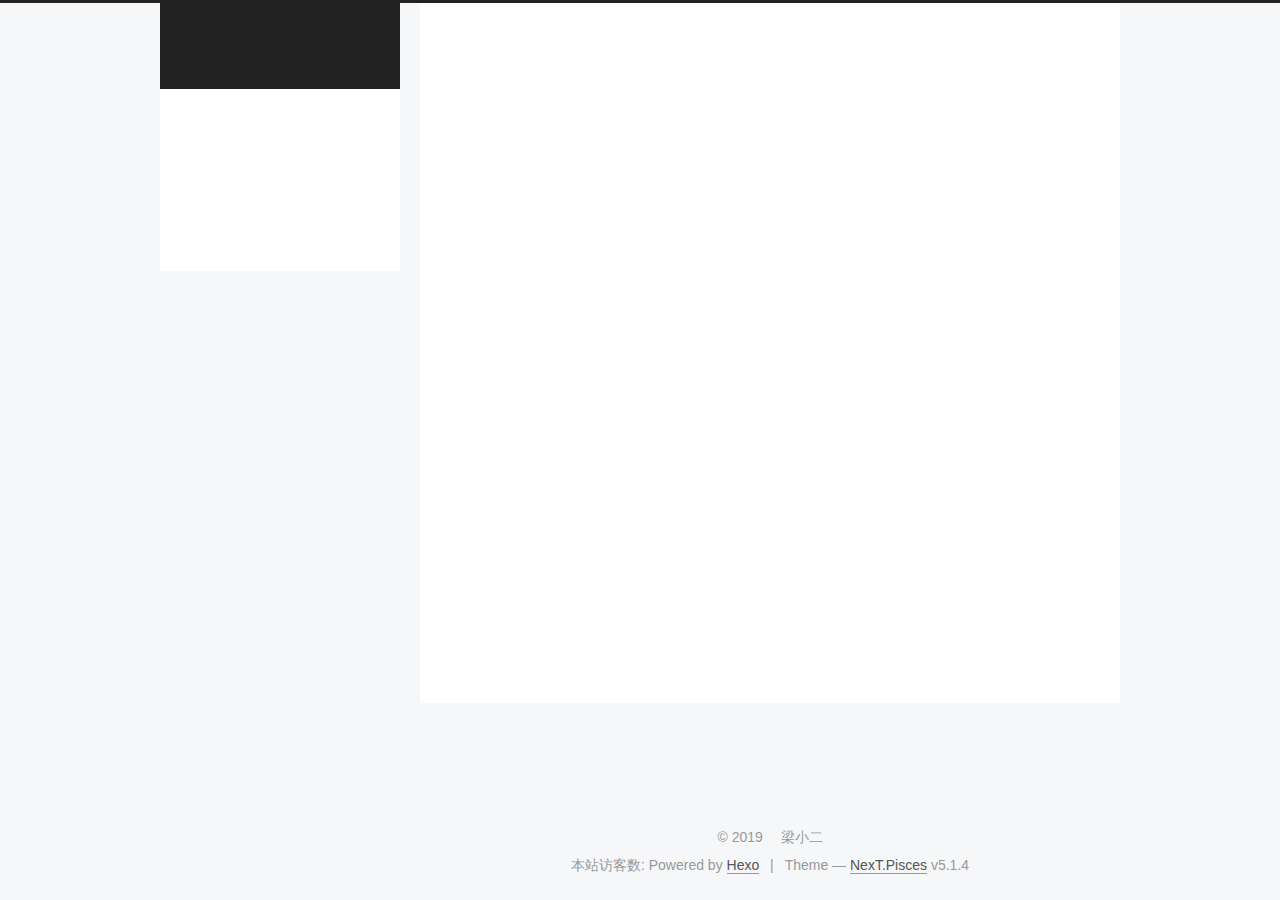
==== commit c6968a42: "Site updated: 2019-03-12 15:50:52" ====
--- a/archives/index.html
+++ b/archives/index.html
@@ -5,7 +5,7 @@
   
 
 
-<html class="theme-next muse use-motion" lang>
+<html class="theme-next pisces use-motion" lang>
 <head><meta name="generator" content="Hexo 3.8.0">
   <meta charset="UTF-8">
 <meta http-equiv="X-UA-Compatible" content="IE=edge">
@@ -93,12 +93,12 @@
   var NexT = window.NexT || {};
   var CONFIG = {
     root: '/',
-    scheme: 'Muse',
+    scheme: 'Pisces',
     version: '5.1.4',
     sidebar: {"position":"left","display":"post","offset":12,"b2t":false,"scrollpercent":false,"onmobile":false},
     fancybox: true,
     tabs: true,
-    motion: {"enable":true,"async":false,"transition":{"post_block":"fadeIn","post_header":"slideDownIn","post_body":"slideDownIn","coll_header":"slideLeftIn","sidebar":"slideUpIn"}},
+    motion: {"enable":true,"async":true,"transition":{"post_block":"fadeIn","post_header":"slideDownIn","post_body":"slideDownIn","coll_header":"slideLeftIn","sidebar":"slideUpIn"}},
     duoshuo: {
       userId: '0',
       author: 'Author'
@@ -446,6 +446,22 @@
           
 
           
+            <div class="links-of-author motion-element">
+                
+                  <span class="links-of-author-item">
+                    <a href="https://github.com/liangsheng666" target="_blank" title="GitHub">
+                      
+                        <i class="fa fa-fw fa-github"></i>GitHub</a>
+                  </span>
+                
+                  <span class="links-of-author-item">
+                    <a href="mailto:531063491@qq.com" target="_blank" title="E-Mail">
+                      
+                        <i class="fa fa-fw fa-envelope"></i>E-Mail</a>
+                  </span>
+                
+            </div>
+          
 
           
           
@@ -496,7 +512,7 @@
 
 
 
-  <div class="theme-info">Theme &mdash; <a class="theme-link" target="_blank" href="https://github.com/iissnan/hexo-theme-next">NexT.Muse</a> v5.1.4</div>
+  <div class="theme-info">Theme &mdash; <a class="theme-link" target="_blank" href="https://github.com/iissnan/hexo-theme-next">NexT.Pisces</a> v5.1.4</div>
 
 
 
@@ -543,6 +559,8 @@
   
 
 
+  
+
 
 
 
@@ -583,6 +601,11 @@
     <script type="text/javascript" src="/lib/fancybox/source/jquery.fancybox.pack.js?v=2.1.5"></script>
   
 
+  
+  
+    <script type="text/javascript" src="/lib/canvas-nest/canvas-nest.min.js"></script>
+  
+
 
   
 
@@ -595,6 +618,13 @@
 
   
   
+
+
+  <script type="text/javascript" src="/js/src/affix.js?v=5.1.4"></script>
+
+  <script type="text/javascript" src="/js/src/schemes/pisces.js?v=5.1.4"></script>
+
+
 
   
 
--- a/css/main.css
+++ b/css/main.css
@@ -189,7 +189,7 @@
   font-size: 14px;
   line-height: 2;
   color: #555;
-  background: #fff;
+  background: #f5f7f9;
 }
 @media (max-width: 767px) {
   body {
@@ -653,8 +653,8 @@
 @media (min-width: 992px) {
   .full-image.full-image.full-image.full-image {
     max-width: none;
-    width: 110%;
-    margin: 25px -5%;
+    width: 118%;
+    margin: 0 -9%;
   }
 }
 .blockquote-center,
@@ -940,11 +940,11 @@
   display: inline-block;
   padding: 0 20px;
   font-size: 14px;
-  color: #fff;
-  background: #222;
-  border: 2px solid #222;
+  color: #555;
+  background: #fff;
+  border: 2px solid #555;
   text-decoration: none;
-  border-radius: 0;
+  border-radius: 2px;
   transition-property: background-color;
   transition-duration: 0.2s;
   transition-timing-function: ease-in-out;
@@ -953,8 +953,8 @@
 }
 .btn:hover {
   border-color: #222;
-  color: #222;
-  background: #fff;
+  color: #fff;
+  background: #222;
 }
 .btn +.btn {
   margin: 0 0 8px 8px;
@@ -1066,7 +1066,7 @@
   width: 24px;
   background: #222;
   font-size: 12px;
-  opacity: 1;
+  opacity: 0.6;
   color: #fff;
   cursor: pointer;
   text-align: center;
@@ -1087,7 +1087,7 @@
   }
 }
 .back-to-top.back-to-top-on {
-  bottom: 19px;
+  bottom: 30px;
 }
 .header {
   background: transparent;
@@ -1136,7 +1136,7 @@
 .site-subtitle {
   margin-top: 10px;
   font-size: 13px;
-  color: #999;
+  color: #ddd;
 }
 .use-motion .brand {
   opacity: 0;
@@ -1209,7 +1209,8 @@
   transition-timing-function: ease-in-out;
   transition-delay: 0s;
 }
-.menu .menu-item a:hover {
+.menu .menu-item a:hover,
+.menu-item-active a {
   border-bottom-color: #222;
 }
 .menu .menu-item .fa {
@@ -1735,23 +1736,32 @@
   margin-top: 0;
 }
 .site-author-image {
-  display: block;
   margin: 0 auto;
   padding: 2px;
-  max-width: 96px;
+  max-width: 120px;
   height: auto;
-  border: 2px solid #333;
+  border: 1px solid #eee;
+  border-radius: 50%;
+  -webkit-border-radius: 50%;
+  -moz-border-radius: 50%;
+  transition: 1.4s all;
+}
+.site-author-image:hover {
+  -webkit-transform: rotate(360deg);
+  -moz-transform: rotate(360deg);
+  -ms-transform: rotate(360deg);
+  -transform: rotate(360deg);
 }
 .site-author-name {
-  margin: 5px 0 0;
+  margin: 0;
   text-align: center;
-  color: #f5f5f5;
-  font-weight: normal;
+  color: #222;
+  font-weight: 600;
 }
 .site-description {
-  margin-top: 5px;
+  margin-top: 0;
   text-align: center;
-  font-size: 14px;
+  font-size: 13px;
   color: #999;
 }
 .site-state {
@@ -1763,7 +1773,7 @@
 .site-state-item {
   display: inline-block;
   padding: 0 15px;
-  border-left: 1px solid #333;
+  border-left: 1px solid #eee;
 }
 .site-state-item:first-child {
   border-left: none;
@@ -1776,11 +1786,11 @@
   text-align: center;
   color: inherit;
   font-weight: 600;
-  font-size: 18px;
+  font-size: 16px;
 }
 .site-state-item-name {
   font-size: 13px;
-  color: inherit;
+  color: #999;
 }
 .feed-link {
   margin-top: 20px;
@@ -1822,7 +1832,7 @@
   width: 4px;
   height: 4px;
   border-radius: 50%;
-  background: #00142e;
+  background: #ffff8f;
 }
 .links-of-blogroll {
   font-size: 13px;
@@ -1860,7 +1870,7 @@
   color: #555;
 }
 .sidebar-nav li:hover {
-  color: #f5f5f5;
+  color: #fc6423;
 }
 .page-post-detail .sidebar-nav-toc {
   padding: 0 5px;
@@ -1869,11 +1879,11 @@
   margin-left: 10px;
 }
 .sidebar-nav .sidebar-nav-active {
-  color: #87daff;
-  border-bottom-color: #87daff;
+  color: #fc6423;
+  border-bottom-color: #fc6423;
 }
 .sidebar-nav .sidebar-nav-active:hover {
-  color: #87daff;
+  color: #fc6423;
 }
 .sidebar-panel {
   display: none;
@@ -1906,12 +1916,12 @@
   transition-timing-function: ease-in-out;
   transition-delay: 0s;
   transition-property: all;
-  color: #999;
-  border-bottom-color: #555;
+  color: #666;
+  border-bottom-color: #ccc;
 }
 .post-toc ol a:hover {
-  color: #ccc;
-  border-bottom-color: #ccc;
+  color: #000;
+  border-bottom-color: #000;
 }
 .post-toc .nav-item {
   overflow: hidden;
@@ -1933,14 +1943,14 @@
   display: block;
 }
 .post-toc .nav .active > a {
-  color: #87daff;
-  border-bottom-color: #87daff;
+  color: #fc6423;
+  border-bottom-color: #fc6423;
 }
 .post-toc .nav .active-current > a {
-  color: #87daff;
+  color: #fc6423;
 }
 .post-toc .nav .active-current > a:hover {
-  color: #87daff;
+  color: #fc6423;
 }
 .footer {
   font-size: 14px;
@@ -2345,6 +2355,16 @@
   transform: translate(-50%, -50%);
   color: #ccc;
 }
+@media (min-width: 768px) and (max-width: 991px) {
+  .busuanzi-count {
+    width: auto;
+  }
+}
+@media (max-width: 767px) {
+  .busuanzi-count {
+    width: auto;
+  }
+}
 .site-uv,
 .site-pv,
 .page-pv {
@@ -2580,83 +2600,403 @@
   }
 }
 .page-post-detail .sidebar-toggle-line {
-  background: #87daff;
+  background: #fc6423;
 }
 .page-post-detail .comments {
   overflow: hidden;
 }
-@media (max-width: 767px) {
-  .header-inner,
-  .container .main-inner,
+.header {
+  position: relative;
+  margin: 0 auto;
+  width: 960px;
+}
+@media (min-width: 768px) and (max-width: 991px) {
+  .header {
+    width: auto;
+  }
+}
+@media (max-width: 767px) {
+  .header {
+    width: auto;
+  }
+}
+.header-inner {
+  position: absolute;
+  top: 0;
+  overflow: hidden;
+  padding: 0;
+  width: 240px;
+  background: #fff;
+  box-shadow: initial;
+  border-radius: initial;
+}
+@media (min-width: 1600px) {
+  .container .header-inner {
+    width: 240px;
+  }
+}
+@media (min-width: 768px) and (max-width: 991px) {
+  .header-inner {
+    position: relative;
+    width: auto;
+    border-radius: initial;
+  }
+}
+@media (max-width: 767px) {
+  .header-inner {
+    position: relative;
+    width: auto;
+    border-radius: initial;
+  }
+}
+.main:before,
+.main:after {
+  content: " ";
+  display: table;
+}
+.main:after {
+  clear: both;
+}
+@media (min-width: 768px) and (max-width: 991px) {
+  .main {
+    padding-bottom: 100px;
+  }
+}
+@media (max-width: 767px) {
+  .main {
+    padding-bottom: 100px;
+  }
+}
+.container .main-inner {
+  width: 960px;
+}
+@media (min-width: 768px) and (max-width: 991px) {
+  .container .main-inner {
+    width: auto;
+  }
+}
+@media (max-width: 767px) {
+  .container .main-inner {
+    width: auto;
+  }
+}
+.content-wrap {
+  float: right;
+  box-sizing: border-box;
+  padding: 40px;
+  width: 700px;
+  background: #fff;
+  min-height: 700px;
+  box-shadow: initial;
+  border-radius: initial;
+}
+@media (min-width: 768px) and (max-width: 991px) {
+  .content-wrap {
+    width: 100%;
+    padding: 20px;
+    border-radius: initial;
+  }
+}
+@media (max-width: 767px) {
+  .content-wrap {
+    width: 100%;
+    padding: 20px;
+    min-height: auto;
+    border-radius: initial;
+  }
+}
+.sidebar {
+  position: static;
+  float: left;
+  margin-top: 300px;
+  width: 240px;
+  background: #f5f7f9;
+  box-shadow: none;
+}
+@media (min-width: 768px) and (max-width: 991px) {
+  .sidebar {
+    display: none;
+  }
+}
+@media (max-width: 767px) {
+  .sidebar {
+    display: none;
+  }
+}
+.sidebar-toggle {
+  display: none;
+}
+.footer-inner {
+  width: 960px;
+  padding-left: 260px;
+}
+@media (min-width: 768px) and (max-width: 991px) {
   .footer-inner {
     width: auto;
-  }
-}
-embed {
-  display: block;
-  margin: 0px auto 25px auto;
-}
-.custom-logo .site-meta-headline {
-  text-align: center;
-}
-.custom-logo .brand {
+    padding-left: 0 !important;
+    padding-right: 0 !important;
+  }
+}
+@media (max-width: 767px) {
+  .footer-inner {
+    width: auto;
+    padding-left: 0 !important;
+    padding-right: 0 !important;
+  }
+}
+.sidebar-position-right .header-inner {
+  right: 0;
+}
+.sidebar-position-right .content-wrap {
+  float: left;
+}
+.sidebar-position-right .sidebar {
+  float: right;
+}
+.sidebar-position-right .footer-inner {
+  padding-left: 0;
+  padding-right: 260px;
+}
+.site-brand-wrapper {
+  position: relative;
+}
+.site-meta {
+  padding: 20px 0;
+  color: #fff;
+  background: #222;
+}
+@media (min-width: 768px) and (max-width: 991px) {
+  .site-meta {
+    box-shadow: 0 0 16px rgba(0,0,0,0.5);
+  }
+}
+@media (max-width: 767px) {
+  .site-meta {
+    box-shadow: 0 0 16px rgba(0,0,0,0.5);
+  }
+}
+.brand {
+  padding: 0;
   background: none;
 }
-.custom-logo .site-title {
-  margin: 10px auto 0;
-  font-size: 24px;
-  color: #222;
-}
-.custom-logo .site-title a {
-  border: none;
-}
-.custom-logo-image {
-  margin: 0 auto;
-  padding: 5px;
-  max-width: 150px;
-  background: #fff;
-}
-@media (max-width: 767px) {
-  .site-nav {
-    position: absolute;
-    left: 0;
-    top: 52px;
-    margin: 0;
-    width: 100%;
-    padding: 0;
-    background: #fff;
-    border-bottom: 1px solid #ddd;
-    z-index: 1030;
-  }
-}
-@media (max-width: 767px) {
-  .menu {
-    text-align: left;
-  }
-}
-@media (max-width: 767px) {
-  .menu .menu-item {
-    display: block;
-    margin: 0 10px;
-    vertical-align: top;
-  }
-}
-@media (max-width: 767px) {
-  .menu .menu-item br {
-    display: none;
-  }
-}
-@media (max-width: 767px) {
-  .menu .menu-item a {
-    padding: 5px 10px;
-  }
-}
-.menu .menu-item .fa {
-  margin-right: 0;
+.brand:hover {
+  color: #fff;
+}
+.site-subtitle {
+  margin: 10px 10px 0;
+  font-weight: initial;
 }
 .site-search form {
   display: none;
 }
+.site-nav {
+  border-top: none;
+}
+@media (min-width: 768px) and (max-width: 991px) {
+  .site-nav {
+    display: none !important;
+  }
+}
+@media (min-width: 768px) and (max-width: 991px) {
+  .site-nav-on {
+    display: block !important;
+  }
+}
+.menu .menu-item {
+  display: block;
+  margin: 0;
+}
+.menu .menu-item a {
+  position: relative;
+  box-sizing: border-box;
+  padding: 5px 20px;
+  text-align: left;
+  line-height: inherit;
+  transition-property: background-color;
+  transition-duration: 0.2s;
+  transition-timing-function: ease-in-out;
+  transition-delay: 0s;
+}
+.menu .menu-item a:hover,
+.menu-item-active a {
+  background: #f9f9f9;
+  border-bottom-color: #fff;
+}
+.menu .menu-item br {
+  display: none;
+}
+.menu-item-active a:after {
+  content: " ";
+  position: absolute;
+  top: 50%;
+  margin-top: -3px;
+  right: 15px;
+  width: 6px;
+  height: 6px;
+  border-radius: 50%;
+  background-color: #bbb;
+}
+.btn-bar {
+  background-color: #fff;
+}
+.site-nav-toggle {
+  left: 20px;
+  top: 50%;
+  -webkit-transform: translateY(-50%);
+  -webkit-transform: translateY(-50%);
+  -moz-transform: translateY(-50%);
+  -ms-transform: translateY(-50%);
+  -o-transform: translateY(-50%);
+  transform: translateY(-50%);
+}
+@media (min-width: 768px) and (max-width: 991px) {
+  .site-nav-toggle {
+    display: block;
+  }
+}
+.use-motion .sidebar .motion-element {
+  opacity: 1;
+}
+.sidebar {
+  margin-left: -100%;
+  right: auto;
+  bottom: auto;
+  -webkit-transform: none;
+}
+.sidebar-inner {
+  box-sizing: border-box;
+  width: 240px;
+  color: #555;
+  background: #fff;
+  box-shadow: initial;
+  border-radius: initial;
+  opacity: 0;
+}
+.sidebar-inner.affix {
+  position: fixed;
+  top: 12px;
+}
+.sidebar-inner.affix-bottom {
+  position: absolute;
+}
+.site-overview {
+  text-align: left;
+}
+.site-author:before,
+.site-author:after {
+  content: " ";
+  display: table;
+}
+.site-author:after {
+  clear: both;
+}
+.sidebar a {
+  color: #555;
+}
+.sidebar a:hover {
+  color: #222;
+}
+.site-state-item {
+  padding: 0 10px;
+}
+.links-of-author-item a:before {
+  display: none;
+}
+.links-of-author-item a {
+  border-bottom: none;
+  text-decoration: underline;
+}
+.feed-link {
+  border-top: 1px dotted #ccc;
+  border-bottom: 1px dotted #ccc;
+  text-align: center;
+}
+.feed-link a {
+  display: block;
+  color: #fc6423;
+  border: none;
+}
+.feed-link a:hover {
+  background: none;
+  color: #e34603;
+}
+.feed-link a:hover i {
+  color: #e34603;
+}
+.links-of-author {
+  display: flex;
+  flex-wrap: wrap;
+  justify-content: center;
+}
+.links-of-author-item {
+  margin: 5px 0 0;
+  width: 50%;
+}
+.links-of-author-item a {
+  max-width: 216px;
+  box-sizing: border-box;
+  display: inline-block;
+  margin-right: 0;
+  margin-bottom: 0;
+  padding: 0 5px;
+  overflow: hidden;
+  white-space: nowrap;
+  text-overflow: ellipsis;
+}
+.links-of-author-item a {
+  display: block;
+  text-decoration: none;
+}
+.links-of-author-item a:hover {
+  border-radius: 4px;
+  background: #eee;
+}
+.links-of-author-item .fa {
+  margin-right: 2px;
+  font-size: 16px;
+}
+.links-of-author-item .fa-globe {
+  font-size: 15px;
+}
+.links-of-blogroll {
+  text-align: center;
+  margin-top: 20px;
+  padding: 3px 0 0;
+  border-top: 1px dotted #ccc;
+}
+.links-of-blogroll-title {
+  margin-top: 0;
+}
+.links-of-blogroll-item {
+  padding: 0;
+}
+.links-of-blogroll-inline:before,
+.links-of-blogroll-inline:after {
+  content: " ";
+  display: table;
+}
+.links-of-blogroll-inline:after {
+  clear: both;
+}
 .links-of-blogroll-inline .links-of-blogroll-item {
-  display: inline-block;
-}
+  margin: 5px 0 0;
+  width: 50%;
+  display: inline-block;
+  width: unset;
+}
+.links-of-blogroll-inline .links-of-blogroll-item a {
+  max-width: 216px;
+  box-sizing: border-box;
+  display: inline-block;
+  margin-right: 0;
+  margin-bottom: 0;
+  padding: 0 5px;
+  overflow: hidden;
+  white-space: nowrap;
+  text-overflow: ellipsis;
+}
+@media (max-width: 767px) {
+  .post-body {
+    text-align: justify;
+  }
+}
